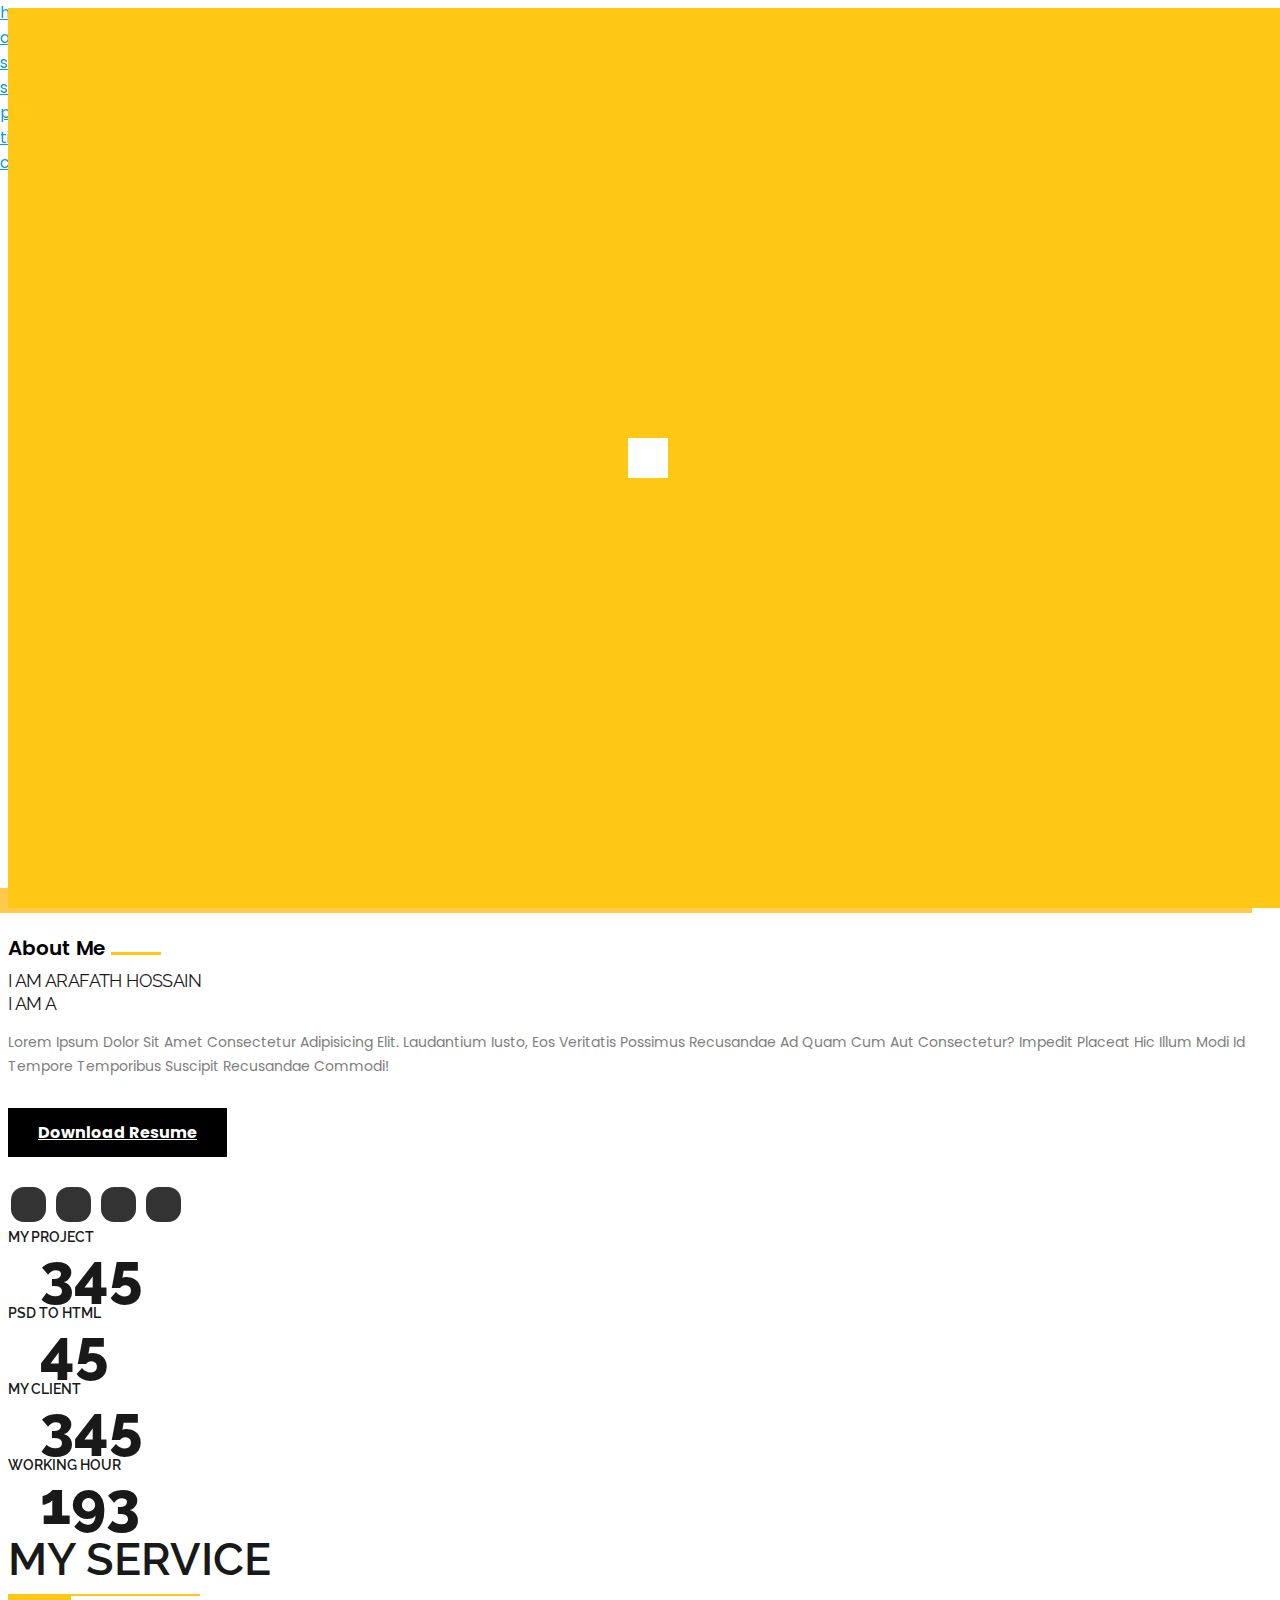
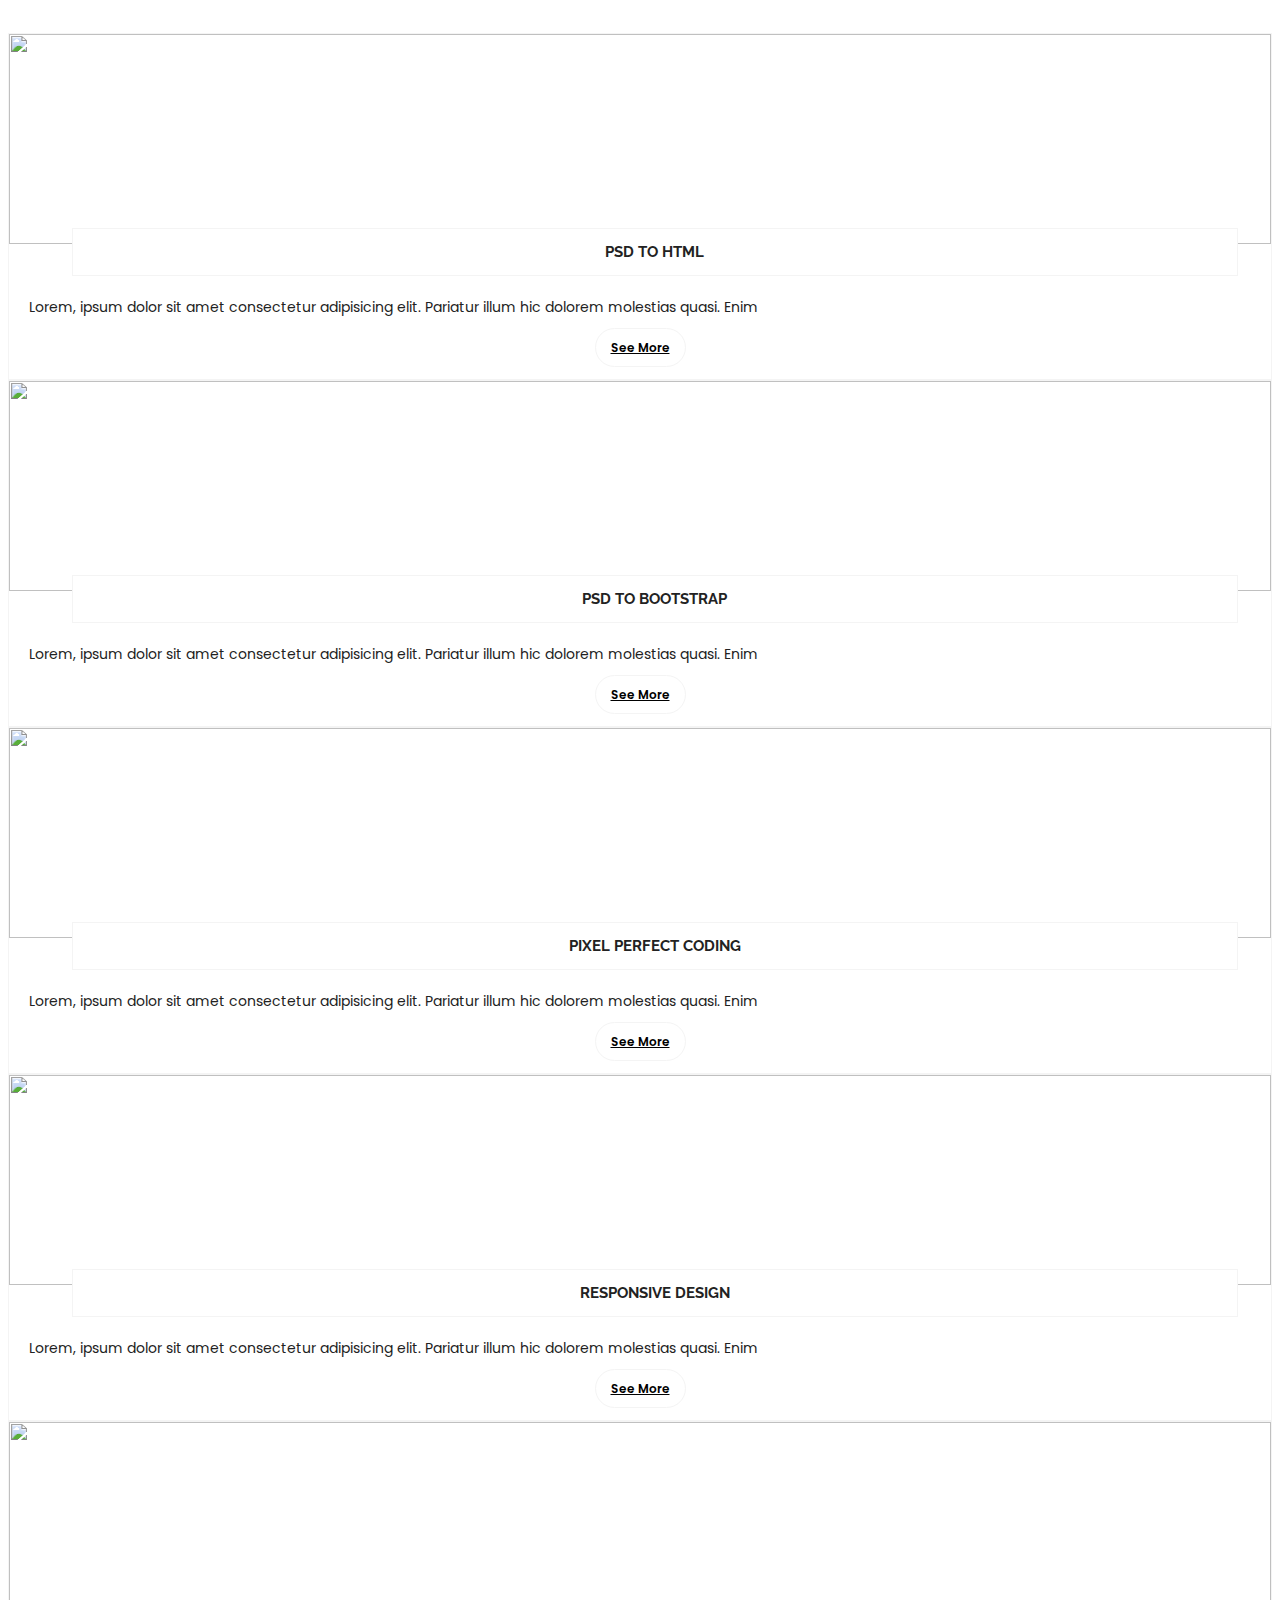
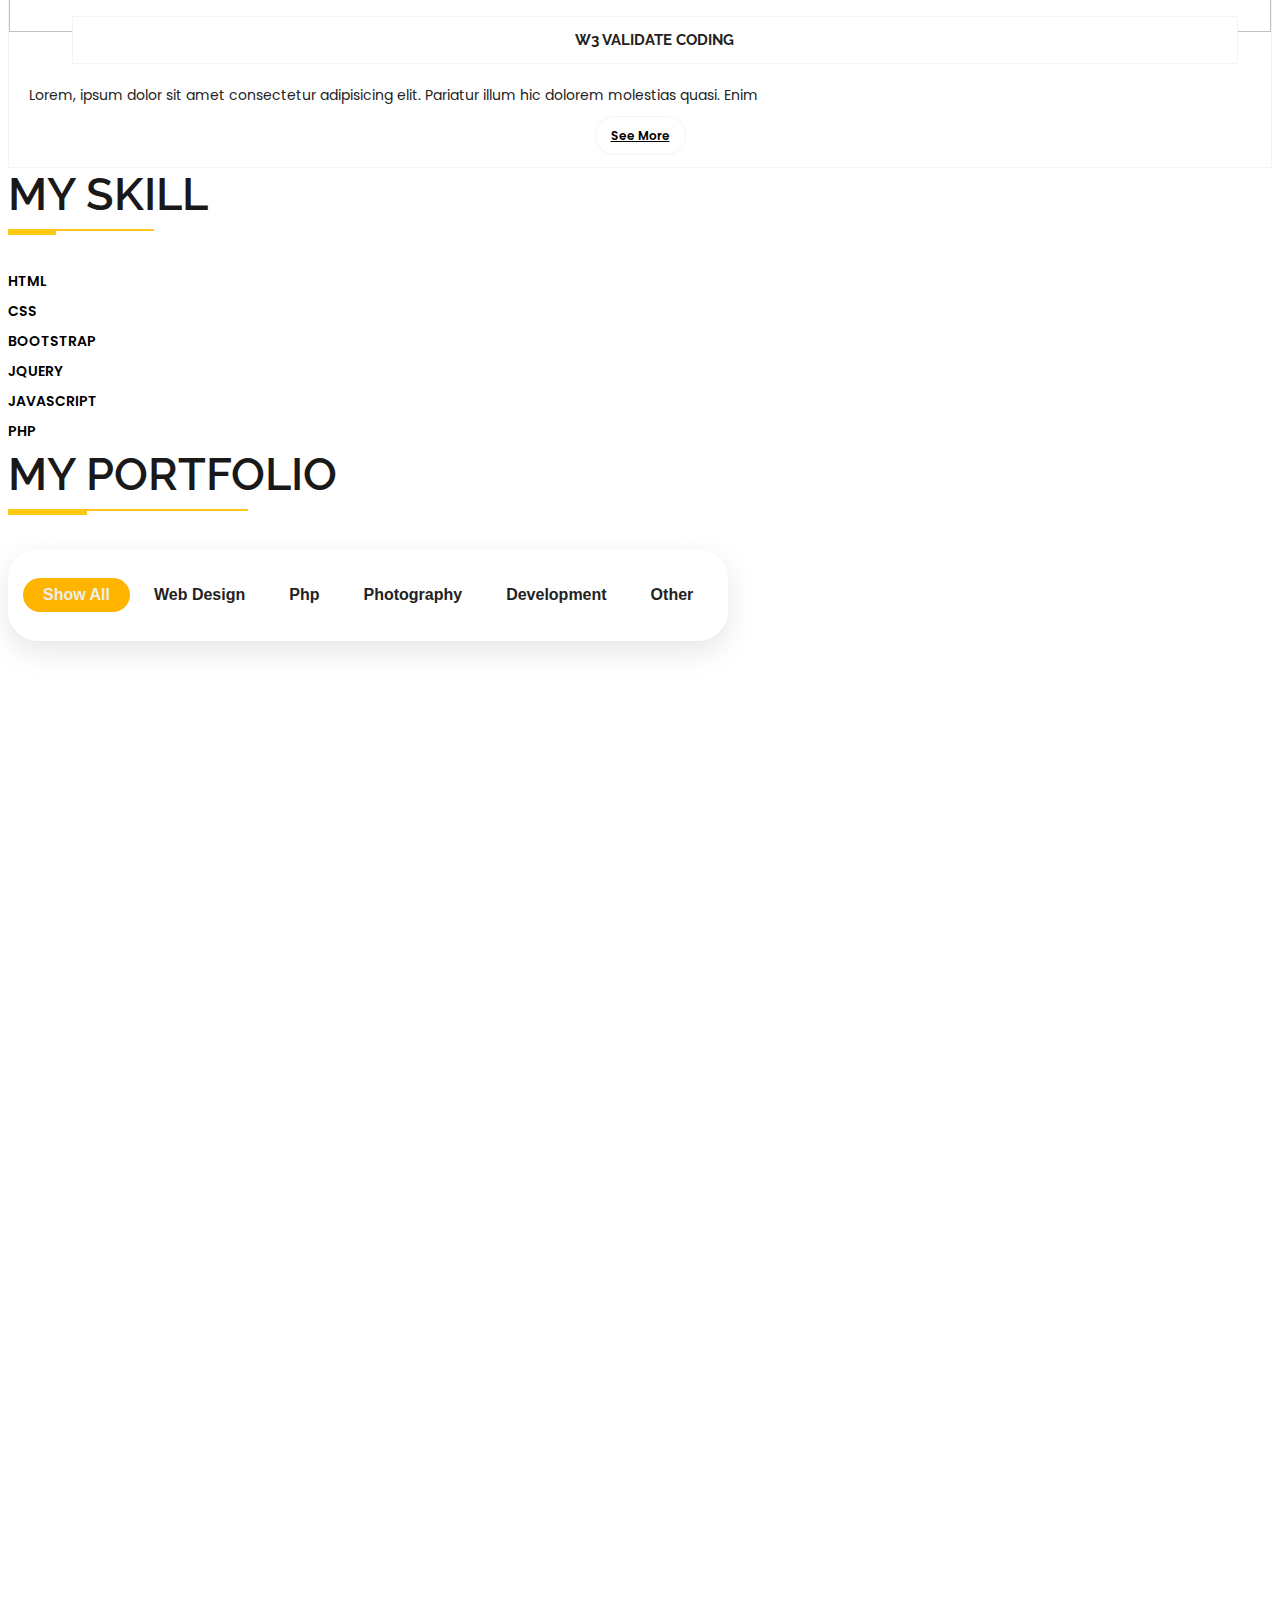
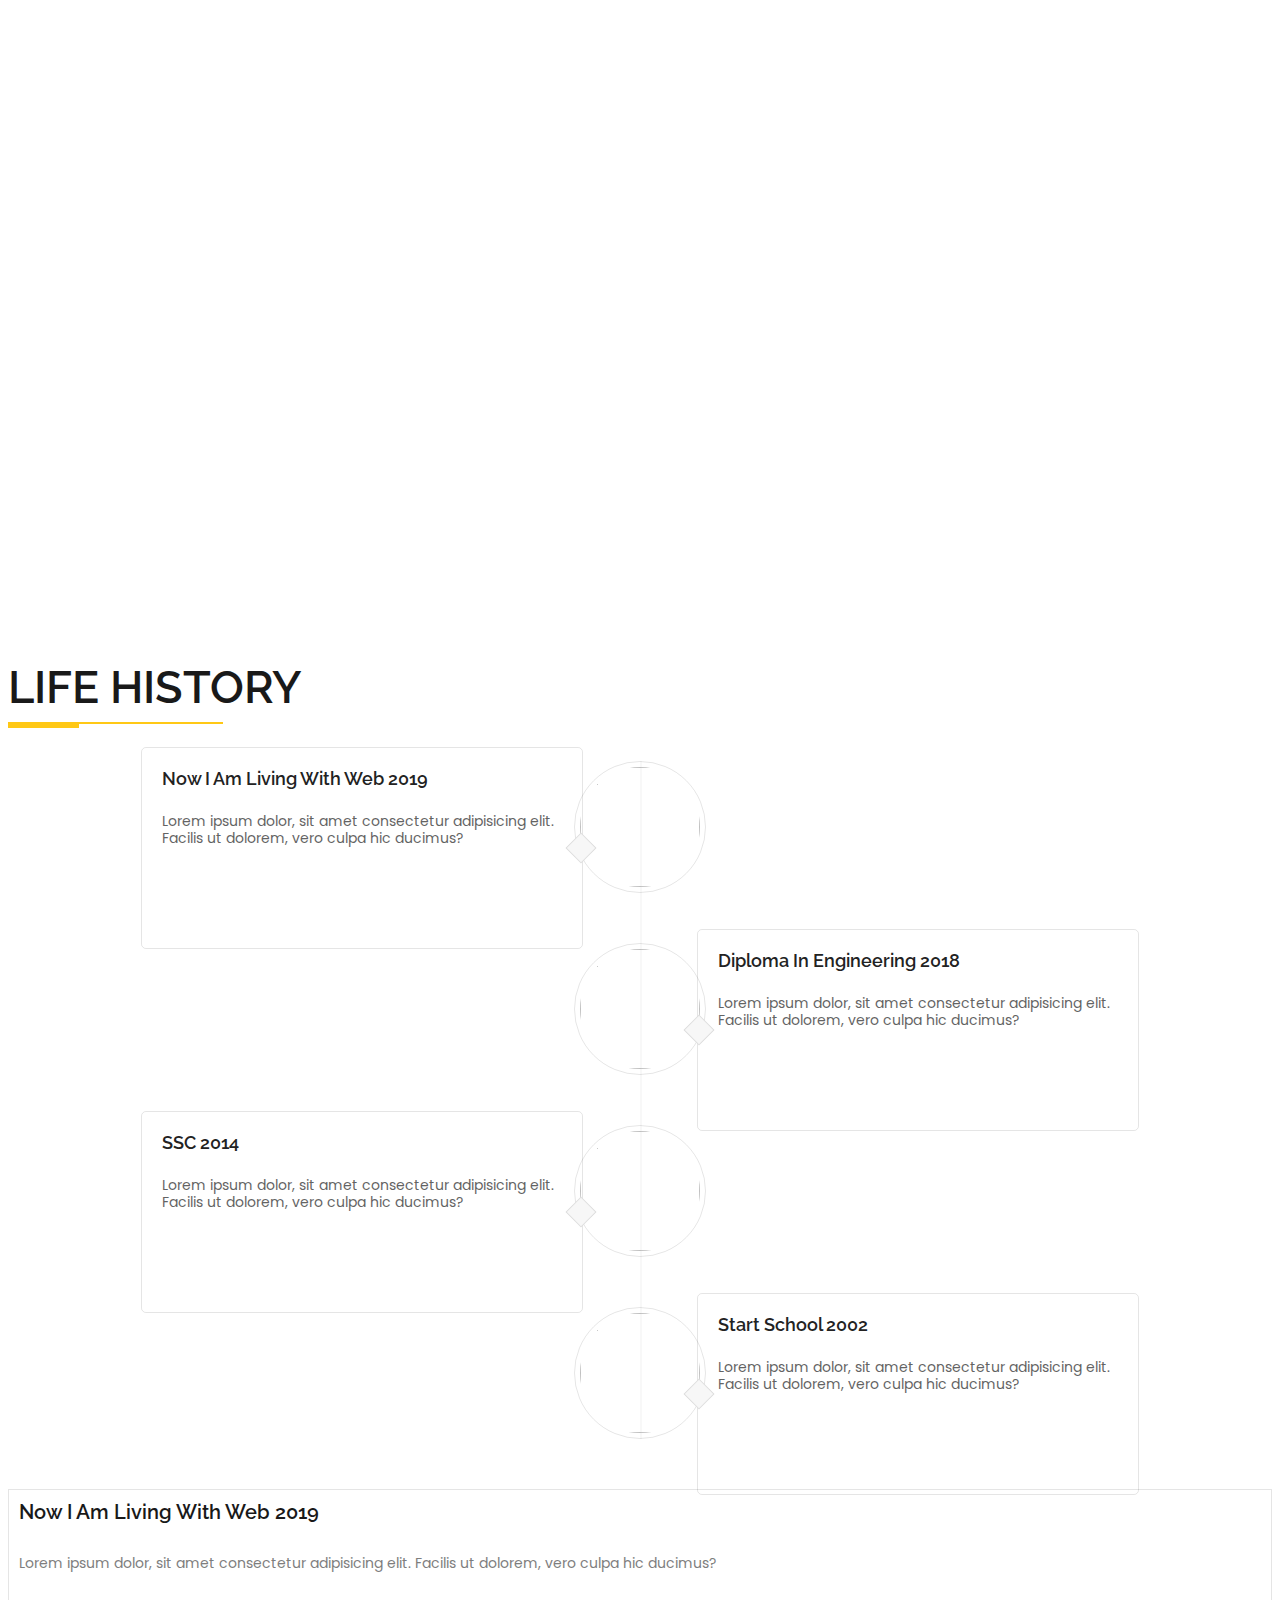
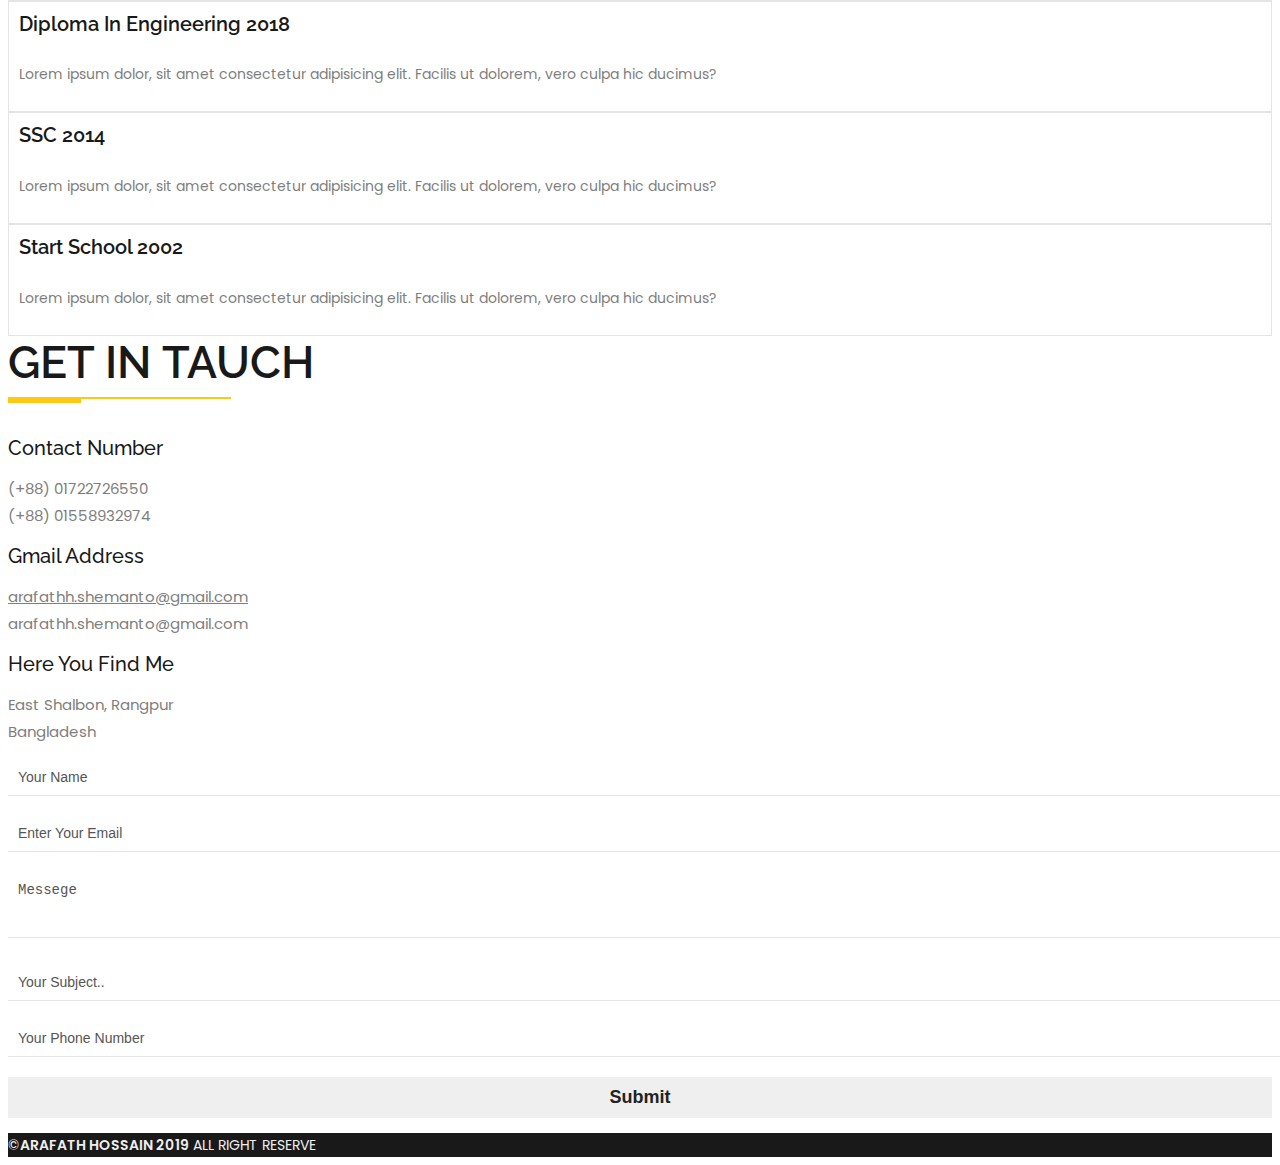
==== index.html @ 65390d3c "Update index.html" ====
<!doctype html>
<html class="no-js" lang="">

<head>
    <meta charset="utf-8">
    <meta http-equiv="x-ua-compatible" content="ie=edge">
    <title>Arafath hossain shemanto home page</title>
    <meta name="description" content="">
    <meta name="viewport" content="width=device-width, initial-scale=1">

    <link rel="manifest" href="site.webmanifest">
    <link rel="shortcut icon" type="image/x-icon" href="img/favicon.ico">
    <!-- Place favicon.ico in the root directory -->

    <!-- CSS here -->
    <link rel="stylesheet" href="css/bootstrap.min.css">
    <link rel="stylesheet" href="css/owl.carousel.min.css">
    <link rel="stylesheet" href="css/barfiller.css">
    <link rel="stylesheet" href="css/icofont.min.css">
    <link rel="stylesheet" href="css/magnific-popup.css">
    <link rel="stylesheet" href="css/font-awesome.min.css">
    <link rel="stylesheet" href="css/perfect-scrollbar.css">
    <link rel="stylesheet" href="css/meanmenu.css">
    <link rel="stylesheet" href="css/default.css">
    <link rel="stylesheet" href="css/style.css">
    <link rel="stylesheet" href="css/responsive.css">
</head>

<body oncontextmenu="return false;">
    <!--[if lte IE 9]>
            <p class="browserupgrade">You are using an <strong>outdated</strong> browser. Please <a href="https://browsehappy.com/">upgrade your browser</a> to improve your experience and security.</p>
  
            <![endif]-->

    <!-- preloader start -->
    <div class="preloader">
        <div class="preloader-inner">
            <div class="preloader-inner-cell">
                <div class="sk-cube-grid">
                    <div class="sk-cube sk-cube1"></div>
                    <div class="sk-cube sk-cube2"></div>
                    <div class="sk-cube sk-cube3"></div>
                    <div class="sk-cube sk-cube4"></div>
                    <div class="sk-cube sk-cube5"></div>
                    <div class="sk-cube sk-cube6"></div>
                    <div class="sk-cube sk-cube7"></div>
                    <div class="sk-cube sk-cube8"></div>
                    <div class="sk-cube sk-cube9"></div>
                </div>
            </div>
        </div>
    </div>
    <!-- preloader end -->

    <!-- home area start -->
    <div data-scroll-index="0" class="home-area bg-img-1">
        <div id="particles-js"></div>
        <div class="home-area-wrap">
            <div class="my-image">
                <img src="img/1.png" alt="">
            </div>
            <div class="profile-heading text-center">
                <span>hi i'm</span>
                <h2>md arafath hossain</h2>
                <h3>i am a frontend <span>web developer</span></h3>
            </div>
        </div>
        <div class="header-bottom">
            <img src="img/header.png" alt="">
        </div>
        <div class="arrow">
            <div class="arrow-icon">
                <a data-scroll-nav="1" href="#"><i class="icofont-double-left"></i></a>
            </div>
        </div>
    </div>
    <!-- side navbar -->
    <div class="side-navbar d-none d-md-block">
        <div class="main-menu">
            <div class="manu-header">
                <div class="menu-img mb-20">
                    <img src="img/1.png" alt="">
                </div>
                <div class="logo">
                    <a href="#">arafath hossain</a>
                </div>
            </div>
            <nav>
                <ul>
                    <li><a data-scroll-nav="0" href="#">home</a></li>
                    <li><a data-scroll-nav="1" href="#">about</a></li>
                    <li><a data-scroll-nav="2" href="#">service</a></li>
                    <li><a data-scroll-nav="3" href="#">skill</a></li>
                    <li><a data-scroll-nav="4" href="#">portfolio</a></li>
                    <li><a data-scroll-nav="5" href="#">timeline</a></li>
                    <li><a data-scroll-nav="6" href="#">contact</a></li>
                    <li> <a href="portfolio.html" target="_blank">PSD TO HTML</a></li>
                </ul>
            </nav>
            <div class="social-link mt-20">
                <a target="_blank" href="#"><i class="fa fa-facebook"></i></a>
                <a target="_blank" href="#"><i class="fa fa-twitter"></i></a>
                <a target="_blank" href="#"><i class="fa fa-linkedin"></i></a>
                <a target="_blank" href="#"><i class="fa fa-github"></i></a>
                <a target="_blank" href="#"><i class="fa fa-google-plus"></i></a>
            </div>

            <div class="open-menu-icon">
                <i class="icofont-plus"></i>
            </div>
        </div>
    </div>
    <!-- home area end -->

    <!-- mobile menu start -->
    <header>
        <div class="mobilemenus-area d-block d-md-none">
            <div class="container">
                <div class="row">
                    <div class="col-xl-12">
                        <div class="mobile-menu">
                            <nav id="mobile-menu">
                                <ul>
                                    <li><a data-scroll-nav="0" href="#">home</a></li>
                                    <li><a data-scroll-nav="1" href="#">about</a></li>
                                    <li><a data-scroll-nav="2" href="#">service</a></li>
                                    <li><a data-scroll-nav="3" href="#">skill</a></li>
                                    <li><a data-scroll-nav="4" href="#">portfolio</a></li>
                                    <li><a data-scroll-nav="5" href="#">timeline</a></li>
                                    <li><a data-scroll-nav="6" href="#">contact</a></li>
                                </ul>
                            </nav>
                        </div>
                    </div>
                </div>
            </div>
        </div>
    </header>
    <!-- mobile menu end -->
    
    <!-- about-area-start -->
    <div data-scroll-index="1" class=" position about-area pt-100 pb-70 gray-bg">
        <div class="container" id="container">
            <div class="row">
                <div class="col-xl-4 col-lg-4 col-md-4 col-xs-12">
                    <div class="about-img">
                        <img class="img-responsive" src="img/image/about.jpg" alt="">
                    </div>
                </div>
                <div class="col-xl-6 col-lg-6 col-md-6 col-xs-12">
                    <div class="about-wrap">
                        <div class="about-title">
                            <span class="ab-me">about me <span></span></span>
                            <h3>i am arafath hossain<br> I Am a <span class="typed"></span></h3>
                        </div>
                        <div class="about-text mt-15">
                            <p class="text-justify">
                                Lorem ipsum dolor sit amet consectetur adipisicing elit. Laudantium iusto, eos
                                veritatis
                                possimus recusandae ad quam cum aut consectetur? Impedit placeat hic illum modi id
                                tempore temporibus suscipit recusandae commodi!
                            </p>
                            <a href="https://www.dropbox.com/s/m5yylw3m7gbpafs/arafathshemanto.pdf?dl=0" target="_blank" class="theme-btn">download resume</a>
                        </div>

                        <div class="social-link">
                            <a href="#"><i class="fa fa-facebook"></i></a>
                            <a href="#"><i class="fa fa-twitter"></i></a>
                            <a href="#"><i class="fa fa-linkedin"></i></a>
                            <a href="#"><i class="fa fa-whatsapp"></i></a>
                        </div>
                    </div>
                </div>
                <div class="col-xl-2 col-lg-2 col-md-2 col-xs-12">
                    <div class="counter-area">
                        <div class="counter-wrap mb-30">
                            <h3>my project <span class="count">345</span></h3>
                        </div>
                        <div class="counter-wrap mb-30">
                            <h3>psd to html<span class="count">45</span></h3>
                        </div>
                        <div class="counter-wrap mb-30">
                            <h3>my client <span class="count">345</span></h3>
                        </div>
                        <div class="counter-wrap mb-30">
                            <h3>working hour <span class="count">193</span></h3>
                        </div>
                    </div>
                </div>
            </div>
        </div>
    </div>
    <!-- about-area-end -->

    <!-- service section start -->
    <div data-scroll-index="2" class="service-area pt-100 pb-70 white-bg-pos">
        <div class="container">
            <div class="row">
                <div class="col-xl-12">
                    <div class="section-title text-center mb-50">
                        <h2>my service</h2>
                    </div>
                </div>
            </div>
            <div class="row ">
                <div class="service-active owl-carousel pt-50">
                    <div class="col-xl-12">
                        <div class="single-service mb-30">
                            <div class="sercice-img">
                                <a class="img" href="#"><img src="img/work1/ecommerce.png" alt=""></a>
                                <h4>psd to html</h4>
                                <a href="portfolio.html" class="service-link"><i class="fa fa-expand"></i></a>
                            </div>
                            <div class="service-info">
                                <p>Lorem, ipsum dolor sit amet consectetur adipisicing elit. Pariatur illum hic
                                    dolorem
                                    molestias
                                    quasi. Enim</p>
                                <a href="portfolio.html" class="service-more">see more <i
                                        class="icofont-long-arrow-right"></i></a>
                            </div>
                        </div>
                    </div>
                    <div class="col-xl-12">
                        <div class="single-service mb-30">
                            <div class="sercice-img">
                                <a class="img" href="#"><img src="img/work1/monu.png" alt=""></a>
                                <h4>psd to bootstrap</h4>
                                <a href="portfolio.html" class="service-link"><i class="fa fa-expand"></i></a>
                            </div>
                            <div class="service-info">
                                <p>Lorem, ipsum dolor sit amet consectetur adipisicing elit. Pariatur illum hic
                                    dolorem
                                    molestias
                                    quasi. Enim</p>
                                <a target="_blank" href="portfolio.html" class="service-more">see more <i
                                        class="icofont-long-arrow-right"></i></a>
                            </div>
                        </div>
                    </div>
                    <div class="col-xl-12">
                        <div class="single-service mb-30">
                            <div class="sercice-img">
                                <a class="img" href="#"><img src="img/work1/newsletter.png" alt=""></a>
                                <h4>pixel perfect coding</h4>
                                <a target="_blank" href="portfolio.html" class="service-link"><i class="fa fa-expand"></i></a>
                            </div>
                            <div class="service-info">
                                <p>Lorem, ipsum dolor sit amet consectetur adipisicing elit. Pariatur illum hic
                                    dolorem
                                    molestias
                                    quasi. Enim</p>
                                <a target="_blank" href="portfolio.html" class="service-more">see more <i
                                        class="icofont-long-arrow-right"></i></a>
                            </div>
                        </div>
                    </div>
                    <div class="col-xl-12">
                        <div class="single-service mb-30">
                            <div class="sercice-img">
                                <a class="img" href="#"><img src="img/work1/resturant.png" alt=""></a>
                                <h4>responsive design</h4>
                                <a target="_blank" href="#" class="service-link"><i class="fa fa-expand"></i></a>
                            </div>
                            <div class="service-info">
                                <p>Lorem, ipsum dolor sit amet consectetur adipisicing elit. Pariatur illum hic
                                    dolorem
                                    molestias
                                    quasi. Enim</p>
                                <a target="_blank" href="portfolio.html" class="service-more">see more <i
                                        class="icofont-long-arrow-right"></i></a>
                            </div>
                        </div>
                    </div>
                    <div class="col-xl-12">
                        <div class="single-service mb-30">
                            <div class="sercice-img">
                                <a class="img" href="#"><img src="img/work1/newsletter.png" alt=""></a>
                                <h4>w3 validate coding</h4>
                                <a target="_blank" href="portfolio.html" class="service-link"><i class="fa fa-expand"></i></a>
                            </div>
                            <div class="service-info">
                                <p>Lorem, ipsum dolor sit amet consectetur adipisicing elit. Pariatur illum hic
                                    dolorem
                                    molestias
                                    quasi. Enim</p>
                                <a target="_blank" href="#" class="service-more">see more <i class="icofont-long-arrow-right"></i></a>
                            </div>
                        </div>
                    </div>
                </div>
            </div>
        </div>
    </div>
    <!-- service section end -->

    <!-- skill-start -->
    <div data-scroll-index="3" class="my-skill-area gray-bg pt-100 pb-100 position ">
        <div class="container">
            <div class="row">
                <div class="col-xl-12">
                    <div class="section-title text-center mb-50">
                        <h2>my skill <span></span></h2>
                    </div>
                </div>
            </div>
        </div>
        <div class="container">
            <div class="row">
                <div class="col-xl-6 col-lg-6 col-md-6 col-xs-12">
                    <div class="skill-wrap">
                        <div class="skill-title">
                            <span>html</span>
                        </div>
                        <div id="bar1" class="barfiller">
                            <span class="tip"></span>
                            <span class="fill" data-percentage="100"></span>
                        </div>
                    </div>
                    <div class="skill-wrap">
                        <div class="skill-title">
                            <span>css</span>
                        </div>
                        <div id="bar2" class="barfiller">
                            <span class="tip"></span>
                            <span class="fill" data-percentage="100"></span>
                        </div>
                    </div>
                    <div class="skill-wrap">
                        <div class="skill-title">
                            <span>bootstrap</span>
                        </div>
                        <div id="bar3" class="barfiller">
                            <span class="tip"></span>
                            <span class="fill" data-percentage="100"></span>
                        </div>
                    </div>

                </div>
                <div class="col-xl-6 col-lg-6 col-md-6 col-xs-12">
                    <div class="skill-wrap">
                        <div class="skill-title">
                            <span>jquery</span>
                        </div>
                        <div id="bar4" class="barfiller">
                            <span class="tip"></span>
                            <span class="fill" data-percentage="90"></span>
                        </div>
                    </div>
                    <div class="skill-wrap">
                        <div class="skill-title">
                            <span>javascript</span>
                        </div>
                        <div id="bar5" class="barfiller">
                            <span class="tip"></span>
                            <span class="fill" data-percentage="80"></span>
                        </div>
                    </div>
                    <div class="skill-wrap">
                        <div class="skill-title">
                            <span>php</span>
                        </div>
                        <div id="bar6" class="barfiller">
                            <span class="tip"></span>
                            <span class="fill" data-percentage="60"></span>
                        </div>
                    </div>
                </div>
            </div>
        </div>
    </div>
    <!-- skill-area-end -->

    <!-- portfolio-area start -->
    <div data-scroll-index="4" class="portfolio-area pt-100 pb-100">
        <div class="container">
            <div class="row">
                <div class="col-xl-12">
                    <div class="section-title text-center mb-50">
                        <h2>my portfolio <span></span></h2>
                    </div>
                </div>
            </div>
        </div>
        <div class="container">
            <div class="row mb-50">
                <div class="col-xl-12 text-center">
                    <div class="portfolio-menu text-center">
                        <button class="active" data-filter="*">show all</button>
                        <button data-filter=".cat1">web design</button>
                        <button data-filter=".cat2">php</button>
                        <button data-filter=".cat3">photography</button>
                        <button data-filter=".cat4">development</button>
                        <button data-filter=".cat5">Other</button>
                    </div>
                </div>
            </div>

            <div class="row grid">
                <div class="col-xl-4 col-lg-4 col-md-6 col-xs-12 grid-item cat1 cat5 mb-15">
                    <div class="single-portfolio portfolio-bg-1">
                        <div class="portfolio-hover ">
                            <h4><span>resposive</span>
                                creative web design
                            </h4>
                            <a class="popup-image" href="img/portfolio/1.jpg"><i
                                    class="icofont-long-arrow-right"></i></a>
                        </div>
                    </div>
                </div>
                <div class="col-xl-4 col-lg-4 col-md-6 col-xs-12 grid-item cat1 cat2 cat5 mb-15">
                    <div class="single-portfolio portfolio-bg-2">
                        <div class="portfolio-hover ">
                            <h4><span>resposive</span>
                                creative web design
                            </h4>
                            <a class="popup-image" href="img/portfolio/2.jpg"><i
                                    class="icofont-long-arrow-right"></i></a>
                        </div>
                    </div>
                </div>
                <div class="col-xl-4 col-lg-4 col-md-6 col-xs-12 grid-item cat1 cat3 mb-15">
                    <div class="single-portfolio portfolio-bg-3">
                        <div class="portfolio-hover ">
                            <h4><span>resposive</span>
                                creative web design
                            </h4>
                            <a class="popup-image" href="img/portfolio/3.jpg"><i
                                    class="icofont-long-arrow-right"></i></a>
                        </div>
                    </div>
                </div>
                <div class="col-xl-4 col-lg-4 col-md-6 col-xs-12 grid-item cat3 cat4 mb-15">
                    <div class="single-portfolio portfolio-bg-4">
                        <div class="portfolio-hover ">
                            <h4><span>resposive</span>
                                creative web design
                            </h4>
                            <a class="popup-image" href="img/portfolio/4.jpg"><i
                                    class="icofont-long-arrow-right"></i></a>
                        </div>
                    </div>
                </div>
                <div class="col-xl-4 col-lg-4 col-md-6 col-xs-12 grid-item cat4 cat5 cat1 mb-15">
                    <div class="single-portfolio portfolio-bg-5">
                        <div class="portfolio-hover ">
                            <h4><span>resposive</span>
                                creative web design
                            </h4>
                            <a class="popup-image" href="img/portfolio/5.jpg"><i
                                    class="icofont-long-arrow-right"></i></a>
                        </div>
                    </div>
                </div>
                <div class="col-xl-4 col-lg-4 col-md-6 col-xs-12 grid-item cat2 cat3 cat5 mb-15">
                    <div class="single-portfolio portfolio-bg-6">
                        <div class="portfolio-hover ">
                            <h4><span>resposive</span>
                                creative web design
                            </h4>
                            <a class="popup-image" href="img/portfolio/7.jpg"><i
                                    class="icofont-long-arrow-right"></i></a>
                        </div>
                    </div>
                </div>

            </div>
        </div>
    </div>
    <!-- portfolio-area end -->

    <!-- titme line area start -->
    <div data-scroll-index="5" class="timeline-area gray-bg pt-100 pb-100 position">
        <div class="container">
            <div class="row mb-40">
                <div class="col-xl-12">
                    <div class="section-title text-center mb-50">
                        <h2>life history <span></span></h2>
                    </div>
                </div>
            </div>
        </div>
        <div class="container">
            <div class="row">
                <div class="col-xl-12 col-lg-12 col-md-12">
                    <div class="timeline d-none d-md-block">
                        <div class="timeline-wrap">
                            <img src="img/about2.jpg" alt="" class="timeline-img">
                            <div class="timeline-text">
                                <h4>Now i am living with web 2019</h4>
                                <p>Lorem ipsum dolor, sit amet consectetur adipisicing elit. Facilis ut dolorem,
                                    vero
                                    culpa hic ducimus?</p>
                            </div>
                        </div>
                        <div class="timeline-wrap">
                            <img src="img/about2.jpg" alt="" class="timeline-img">
                            <div class="timeline-text">
                                <h4>diploma in engineering 2018</h4>
                                <p>Lorem ipsum dolor, sit amet consectetur adipisicing elit. Facilis ut dolorem,
                                    vero
                                    culpa hic ducimus?</p>
                            </div>
                        </div>
                        <div class="timeline-wrap">
                            <img src="img/about2.jpg" alt="" class="timeline-img">
                            <div class="timeline-text">
                                <h4>SSC 2014</h4>
                                <p>Lorem ipsum dolor, sit amet consectetur adipisicing elit. Facilis ut dolorem,
                                    vero
                                    culpa hic ducimus?</p>
                            </div>
                        </div>
                        <div class="timeline-wrap">
                            <img src="img/about2.jpg" alt="" class="timeline-img">
                            <div class="timeline-text">
                                <h4>start school 2002</h4>
                                <p>Lorem ipsum dolor, sit amet consectetur adipisicing elit. Facilis ut dolorem,
                                    vero
                                    culpa hic ducimus?</p>
                            </div>
                        </div>
                    </div>
                    <div class="mobile-timeline d-xs-block d-md-none">
                        <div class="mobile timeline-textt mb-30">
                            <h4>now i am living with web 2019</h4>
                            <p>Lorem ipsum dolor, sit amet consectetur adipisicing elit. Facilis ut dolorem, vero
                                culpa
                                hic ducimus?</p>
                        </div>
                        <div class="mobile timeline-textt mb-30">
                            <h4>diploma in engineering 2018</h4>
                            <p>Lorem ipsum dolor, sit amet consectetur adipisicing elit. Facilis ut dolorem, vero
                                culpa
                                hic ducimus?</p>
                        </div>
                        <div class="mobile timeline-textt mb-30">
                            <h4>SSC 2014</h4>
                            <p>Lorem ipsum dolor, sit amet consectetur adipisicing elit. Facilis ut dolorem, vero
                                culpa
                                hic ducimus?</p>
                        </div>
                        <div class="mobile timeline-textt mb-30">
                            <h4>start school 2002</h4>
                            <p>Lorem ipsum dolor, sit amet consectetur adipisicing elit. Facilis ut dolorem, vero
                                culpa
                                hic ducimus?</p>
                        </div>
                    </div>
                </div>
            </div>
        </div>
    </div>
    <!-- titme line area end -->

    <!-- contact-area start -->
    <div data-scroll-index="6" class="contact-area  pt-100 pb-100">
        <div class="container">
            <div class="row">
                <div class="col-xl-12">
                    <div class="section-title text-center mb-50">
                        <h2>get in tauch <span></span></h2>
                    </div>
                </div>
            </div>
        </div>
        <div class="container">
            <div class="row">
                <div class="col-xl-4 col-lg-4 col-md-4 col-xs-12 mb-30">
                    <div class="single-contact text-center">
                        <h3>contact number</h3>
                        <p>(+88) 01722726550 <br>
                            (+88) 01558932974</p>
                    </div>
                </div>
                <div class="col-xl-4 col-lg-4 col-md-4 col-xs-12 mb-30">
                    <div class="single-contact text-center">
                        <h3>gmail address</h3>
                        <p><a href="">arafathh.shemanto@gmail.com</a> <br>
                            <a href=""></a>arafathh.shemanto@gmail.com</a>
                        </p>

                    </div>
                </div>
                <div class="col-xl-4 col-lg-4 col-md-4 col-xs-12 mb-30">
                    <div class="single-contact text-center">
                        <h3>Here you find me</h3>
                        <p>East Shalbon, Rangpur <br>Bangladesh</p>
                    </div>
                </div>
            </div>
            <div class="row">
                <div class="col-xl-8 offset-xl-2 col-lg-8 col-md-10 col-xs-12 offset-lg-2 offset-md-1">
                    <div class="form-wrap">
                        <form id="contact-form" action="mail.php" method="POST">
                            <div class="row">
                                <div class="col-xl-6 col-lg-6 col-md-6 col-xs-12">
                                    <input type="text" name="name" placeholder="your name" required="required">
                                </div>
                                <div class="col-xl-6 col-lg-6 col-md-6 col-xs-12">
                                    <input type="email" name="email" placeholder="enter your email" required="required">
                                </div>
                                <div class="col-xl-12 col-lg-12 col-md-12 col-xs-12">
                                    <textarea name="message" id="" cols="30" rows="3" placeholder="messege"
                                        required="required"></textarea>
                                </div>
                                <div class="col-xl-6 col-lg-6 col-md-6 col-xs-12">
                                    <input type="text" name="subject" placeholder="your subject.." required="required">
                                </div>
                                <div class="col-xl-6 col-lg-6 col-md-6 col-xs-12">
                                    <input type="text" name="phone" placeholder="your phone number" required="required">
                                </div>
                                <div class="col-xl-6 mt-10 offset-xl-3 col-lg-6 offset-lg-3 col-md-6 offset-md-3 col-xs-12">
                                    <button class="theme-btn" type="submit">submit</button>
                                </div>
                            </div>
                        </form>
                        <p class="ajax-response"></p>
                    </div>
                </div>
            </div>
        </div>
    </div>
    <!-- contact-area end -->

    <!-- footer start -->
    <footer>
        <div class="footer-area pt-100 pb-100 footer-bg-1">
            <div class="container">
                <div class="row">
                    <div class="col-xl-12 col-lg-12 col-xs-12 text-center">
                        <div class="footer-content">
                            <p>&copy;<span>arafath hossain 2019</span> all right reserve</p>
                        </div>
                    </div>
                </div>
            </div>
        </div>
    </footer>
    <!-- footer end -->

    <!-- JS here -->
    <script src="js/vendor/modernizr-3.5.0.min.js"></script>
    <script src="js/vendor/jquery-1.12.4.min.js"></script>
    <script src="js/popper.min.js"></script>
    <script src="js/bootstrap.min.js"></script>
    <script src="js/waypoints.min.js"></script>
    <script src="js/jquery.counterup.min.js"></script>
    <script src="js/jquery.barfiller.js"></script>
    <script src="js/jquery.ripples-min.js"></script>
    <script src="js/owl.carousel.min.js"></script>
    <script src="js/typed.js"></script>
    <script src="js/scrollIt.js"></script>
    <script src="js/isotope.pkgd.min.js"></script>
    <script src="js/jquery.scrollUp.min.js"></script>
    <script src="js/particles.js"></script>
    <script src="js/app.js"></script>
    <script src="js/skrollr.min.js"></script>
    <script src="js/ajax-form.js"></script>
    <script src="js/imagesloaded.pkgd.min.js"></script>
    <script src="js/jquery.magnific-popup.min.js"></script>
    <script src="js/jquery.meanmenu.js"></script>
    <script src="js/perfect-scrollbar.js"></script>
    <script src="js/plugins.js"></script>
    <script src="js/main.js"></script>
</body>

</html>
---- css/style.css ----
/*
  Theme Name: Name - Multipurpose HTML Template
  Author: 
  Support: admin@gmail.com
  Description: Creative  HTML5 template.
  Version: 1.0
*/

/* CSS Index 
-----------------------------------
1. Theme default css
2. header
3. slider
4. about-area
5. features-box
6. department
7. team
8. video-area
9. counter
10. footer 
*/



/* 1. Theme default css */
@import url('https://fonts.googleapis.com/css?family=Poppins:300,400,500,600,700,800|Raleway:300,400,500,600,700,800');
 body {
	font-family: 'Poppins', sans-serif;
	font-weight: normal;
	font-style: normal;
	 overflow-x: hidden;
}
body{
	position: relative;
	z-index: 9999;
	height: 100%;
}
.img {
	max-width: 100%;
	-webkit-transition: all 0.3s ease-out 0s;
	transition: all 0.3s ease-out 0s;
}
.fix {
	overflow: hidden
}
a,
.button {
	-webkit-transition: all 0.3s ease-out 0s;
	transition: all 0.3s ease-out 0s;
	font-family: 'Poppins', sans-serif;
}
a:focus,
.button:focus,button:focus {
	text-decoration: none;
	outline: none;
	outline: 0;
	font-family: 'Poppins', sans-serif;
}
a:focus,
a:hover,
.portfolio-cat a:hover,
.footer -menu li a:hover {
 	color: #FFC815;
	text-decoration: none;
}
a,
button {
	color: #1696e7;
	outline: medium none;
	outline: 0;
}
.uppercase {
	text-transform: uppercase;
}
.capitalize {
	text-transform: capitalize;
}
h1,
h2,
h3,
h4,
h5,
h6 {
	font-family: 'Raleway', sans-serif;
	font-weight: normal;
	color: #191919;
	margin-top: 0px;
	font-style: normal;
	font-weight: 400;
	text-transform: normal;
}
h1 a,
h2 a,
h3 a,
h4 a,
h5 a,
h6 a {
	color: inherit;
}
h1 {
	font-size: 40px;
	font-weight: 500;
}
h2 {
	font-size: 45px;
}
h3 {
	font-size: 28px;
}
h4 {
	font-size: 22px;
}
h5 {
	font-size: 18px;
}
h6 {
	font-size: 16px;
}
ul {
	margin: 0px;
	padding: 0px;
}
li {
	list-style: none
}
p {
	font-size: 14px;
	font-weight: normal;
	line-height: 24px;
	color: #7e7e7e;
	margin-bottom: 15px;
	font-family: 'Poppins', sans-serif;
}

*::-moz-selection {
	background: #d6b161;
	color: #fff;
	text-shadow: none;
}
::-moz-selection {
	background: #444;
	color: #fff;
	text-shadow: none;
}
::selection {
	background: #444;
	color: #fff;
	text-shadow: none;
}
*::-moz-placeholder {
	color: #555555;
	font-size: 14px;
	opacity: 1;
	-ms-filter: "progid:DXImageTransform.Microsoft.Alpha(Opacity=100)";
}
*::-webkit-input-placeholder {
	color: #555555;
	font-size: 14px;
	opacity: 1;
	-ms-filter: "progid:DXImageTransform.Microsoft.Alpha(Opacity=100)";
}
*:-ms-input-placeholder {
	color: #555555;
	font-size: 14px;
	opacity: 1;
	-ms-filter: "progid:DXImageTransform.Microsoft.Alpha(Opacity=100)";
}
*::placeholder {
	color: #555555;
	font-size: 14px;
	opacity: 1;
	-ms-filter: "progid:DXImageTransform.Microsoft.Alpha(Opacity=100)";
}

/* .mmmmm{
	 color:#FFB400;5px solid #ffb400  #D21E2B
} */
/* button style */


/* width */
::-webkit-scrollbar {
  width: 10px;
}

/* Track */
::-webkit-scrollbar-track {
  box-shadow: inset 0 0 5px grey; 
  border-radius: 10px;
}

/* Handle */
::-webkit-scrollbar-thumb {
  background:  #FFC815;; 
  border-radius:0px;
}

/* themebtn */
a.theme-btn:hover{
	color: #000;
	z-index: 99;
}
a.theme-btn:before,button.theme-btn:before{
	position: absolute;
	width: 100%;
	height: 100%;
	left: 0;
	top: 0;
	z-index: -2;
	background:#ffb400;
	content: "";
	-webkit-transform: scaleX(0);
	        transform: scaleX(0);
	-webkit-transform-origin: right;
	        transform-origin: right;
	-webkit-transition: -webkit-transform .3s;
	transition: -webkit-transform .3s;
	transition: transform .3s	;
	transition: transform .3s, -webkit-transform .3s;
	-webkit-transition: transform .3s	;
	-moz-transition: transform .3s	;
	-ms-transition: transform .3s	;
	-o-transition: transform .3s	;
	
}
a.theme-btn:hover:before,button.theme-btn:hover:before{
	transform: scaleX(1);
	-webkit-transform: scaleX(1);
	-moz-transform: scaleX(1);
	-ms-transform: scaleX(1);
	-o-transform: scaleX(1);
	-webkit-transform-origin: left;
	        transform-origin: left;
	
}
.breadcrumb > .active {
	color: #888;
}
/* owl-carosel */

.owl-carousel .owl-nav div {
	background: #FFC815;
	height: 40px;
	right: 57px;
	line-height: 40px;
	opacity: 1;
	-ms-filter: "progid:DXImageTransform.Microsoft.Alpha(Opacity=100)";
	position: absolute;
	text-align: center;
	top: 0;
	-webkit-transform: translateY(-50%);
	        transform: translateY(-50%);
	-webkit-transition: all 0.3s ease 0s;
	transition: all 0.3s ease 0s;
	width: 40px;
	color: #fff;
}
.owl-carousel .owl-nav div.owl-next {
	left: auto;
	right: 17px;
}
.owl-carousel .owl-nav div:hover {
	background: #fff;
	color: #222;
}

/* ------------------------------------------- */
/* preloader css */
.sk-cube-grid {
  width: 40px;
  height: 40px;
}

.sk-cube-grid .sk-cube {
  width: 33%;
  height: 33%;
  background-color:#fff;
  float: left;
  -webkit-animation: sk-cubeGridScaleDelay 1.3s infinite ease-in-out;
          animation: sk-cubeGridScaleDelay 1.3s infinite ease-in-out; 
}
.sk-cube-grid .sk-cube1 {
  -webkit-animation-delay: 0.2s;
          animation-delay: 0.2s; }
.sk-cube-grid .sk-cube2 {
  -webkit-animation-delay: 0.3s;
          animation-delay: 0.3s; }
.sk-cube-grid .sk-cube3 {
  -webkit-animation-delay: 0.4s;
          animation-delay: 0.4s; }
.sk-cube-grid .sk-cube4 {
  -webkit-animation-delay: 0.1s;
          animation-delay: 0.1s; }
.sk-cube-grid .sk-cube5 {
  -webkit-animation-delay: 0.2s;
          animation-delay: 0.2s; }
.sk-cube-grid .sk-cube6 {
  -webkit-animation-delay: 0.3s;
          animation-delay: 0.3s; }
.sk-cube-grid .sk-cube7 {
  -webkit-animation-delay: 0s;
          animation-delay: 0s; }
.sk-cube-grid .sk-cube8 {
  -webkit-animation-delay: 0.1s;
          animation-delay: 0.1s; }
.sk-cube-grid .sk-cube9 {
  -webkit-animation-delay: 0.2s;
          animation-delay: 0.2s; }

@-webkit-keyframes sk-cubeGridScaleDelay {
  0%, 70%, 100% {
    -webkit-transform: scale3D(1, 1, 1);
            transform: scale3D(1, 1, 1);
  } 35% {
    -webkit-transform: scale3D(0, 0, 1);
            transform: scale3D(0, 0, 1); 
  }
}

@keyframes sk-cubeGridScaleDelay {
  0%, 70%, 100% {
    -webkit-transform: scale3D(1, 1, 1);
            transform: scale3D(1, 1, 1);
  } 35% {
    -webkit-transform: scale3D(0, 0, 1);
            transform: scale3D(0, 0, 1);
  } 
}

.preloader {
	position: fixed;
	z-index: 99999999999999999;
	height: 100%;
	width: 100%;
	background:#FFC815;
}
.preloader-inner{
	display: table;
	width: 100%;
	height: 100%;
	text-align: center;
}

.preloader-inner-cell {
  text-align: center;
  width: 100%;
  height: 100%;
  vertical-align: middle;
  display: table-cell;
}
.sk-cube-grid {
  margin: auto;
}

/* preloader css end */



/* custom css here */
.bg-img-1{
	background-image: url(../img/image/1.jpg);
	background-size:cover;
	background-position: center center;
	background-attachment: fixed;
}
.service-bg-1{
	background-image: url(../img/service/1.jpg);
}
.service-bg-2{
	background-image: url(../img/service/2.jpg);
}
.service-bg-3{
	background-image: url(../img/service/3.jpg);
}
.service-bg-4{
	background-image: url(../img/service/4.jpg);
}


/* mobile-menu */
header {
	position: fixed;
	top: 0;
	left: 0;
	width: 100%;
	z-index: 9990;
}


/* header css */
.home-area{
	height: 100vh;
	display: -webkit-box;
	display: -ms-flexbox;
	display: flex;
	-webkit-box-align: center;
	    -ms-flex-align: center;
	        align-items: center;
	-webkit-box-pack: center;
	    -ms-flex-pack: center;
	        justify-content: center;
	position: relative;
	z-index: 1;
}
.home-area:before {
	position: absolute;
	width: 100%;
	height: 100%;
	background: #000;
	content: "";
	z-index: 11;
	opacity: .8;
	-ms-filter: "progid:DXImageTransform.Microsoft.Alpha(Opacity=80)";
	top: 0;
	left: 0;
}
.home-area-wrap{
	position: absolute;
	z-index: 999;
}
.my-image img {
	width: 170px;
	height: 170px;
	border-radius: 50%;
	border: 10px solid #fff;
	margin: 20px auto;
  }
  .my-image {
	text-align: center;
  }
  .profile-heading h2 {
	font-size: 45px;
	text-transform: uppercase;
	font-weight: 600;
	line-height: 1;
	color: #fff;
	font-weight: 700;
	margin: 3px 0;
}
  
  .profile-heading h3 {
	font-size: 22px;
	font-weight: 500;
	text-transform: capitalize;
	color: #fff;
  }
  .profile-heading span{
	  font-size: 22px;
	  font-weight: 600;
	  text-transform: capitalize;
	  color: #eee;
  }
  .header-bottom {
	position: absolute;
	bottom: 0;
	left: 50%;
	-webkit-transform: translateX(-50%);
	        transform: translateX(-50%);
	z-index: 11;
}



.arrow {
	position: absolute;
	bottom: -10px;
	height: 43px;
	width: 60px;
	left: 50%;
	-webkit-transform: translateX(-50%);
	        transform: translateX(-50%);
	z-index: 999;
	text-align: center;
	line-height: 40px;
	cursor: pointer;
  }
  .arrow-icon {
	font-size: 30px;
	color: #000;
	animation: down 2s linear infinite;
	-webkit-animation: down 2s linear infinite;
	transform: rotate(-90deg);
	-webkit-transform: rotate(-90deg);
	-moz-transform: rotate(-90deg);
	-ms-transform: rotate(-90deg);
	-o-transform: rotate(-90deg);
}
.arrow-icon a i{
	color: #000;
}


@-webkit-keyframes down{
	0%{
		transform: translateY(0)	rotate(-90deg);
		-webkit-transform: translateY(0)	rotate(-90deg);
		-moz-transform: translateY(0)	rotate(-90deg);
		-ms-transform: translateY(0)	rotate(-90deg);
		-o-transform: translateY(0)	rotate(-90deg);
		opacity: 0;
		-ms-filter: "progid:DXImageTransform.Microsoft.Alpha(Opacity=0)";
}
	40%{
		transform: translateY(-30px) rotate(-90deg)	;
		-webkit-transform: translateY(-30px) rotate(-90deg)	;
		-moz-transform: translateY(-30px) rotate(-90deg)	;
		-ms-transform: translateY(-30px) rotate(-90deg)	;
		-o-transform: translateY(-30px) rotate(-90deg)	;
}
	60%{
		transform: translateY(-15px) rotate(-90deg)	;
		-webkit-transform: translateY(-15px) rotate(-90deg)	;
		-moz-transform: translateY(-15px) rotate(-90deg)	;
		-ms-transform: translateY(-15px) rotate(-90deg)	;
		-o-transform: translateY(-15px) rotate(-90deg)	;
}
}


@keyframes down{
	0%{
		transform: translateY(0)	rotate(-90deg);
		-webkit-transform: translateY(0)	rotate(-90deg);
		-moz-transform: translateY(0)	rotate(-90deg);
		-ms-transform: translateY(0)	rotate(-90deg);
		-o-transform: translateY(0)	rotate(-90deg);
		opacity: 0;
		-ms-filter: "progid:DXImageTransform.Microsoft.Alpha(Opacity=0)";
}
	40%{
		transform: translateY(-30px) rotate(-90deg)	;
		-webkit-transform: translateY(-30px) rotate(-90deg)	;
		-moz-transform: translateY(-30px) rotate(-90deg)	;
		-ms-transform: translateY(-30px) rotate(-90deg)	;
		-o-transform: translateY(-30px) rotate(-90deg)	;
}
	60%{
		transform: translateY(-15px) rotate(-90deg)	;
		-webkit-transform: translateY(-15px) rotate(-90deg)	;
		-moz-transform: translateY(-15px) rotate(-90deg)	;
		-ms-transform: translateY(-15px) rotate(-90deg)	;
		-o-transform: translateY(-15px) rotate(-90deg)	;
}
}

/* particles */
#particles-js {
	position: absolute;
	left: 0;
	right: 0;
	background-size: cover;
	z-index: 99;
}







  /* navbar */
.menu-img img {
	height: 120px;
	width: 120px;
	border-radius: 50%;
	border: 10px solid #333;
}
.side-navbar {
	position: fixed;
	top: 0;
	right: -280px;
	width: 280px;
	height: 100vh;
	background: rgba(0, 0, 0, 0.94);
	z-index: 11;
	text-align: center;
	transition: .4s;
	-webkit-transition: .4s;
	-moz-transition: .4s;
	-ms-transition: .4s;
	-o-transition: .4s;
	z-index: 99909;
}
.side-navbar.nav-open{
	right: 0;
}
.main-menu {
	padding: 25px 0;
}
.manu-header {
	border-bottom: 1px solid rgba(48, 48, 48, 1);
	padding-bottom: 20px;
}
.logo a {
	color: #fff5f5;
	text-transform: uppercase;
	font-weight: 600;
	font-size: 20px;
}

.main-menu li {
	display: block;
	font-weight: 600;
  }
  .main-menu li a {
	padding: 10px;
	display: block;
	letter-spacing: 1px;
	font-size: 16px;
	color: #fff5f5;
	text-transform: uppercase;
}
  .main-menu li a.active {
	color: #FFC815;
	text-decoration: line-through;
}
  .main-menu li a:hover{
	 color: #ffb400;
  }
  .social-link a {
	font-size: 16px;
	color: #fff;
	background: #333;
	display: inline-block;
	height: 35px;
	width: 35px;
	display: inline-block;
	text-align: center;
	line-height: 34px;
	border-radius: 13px;
	box-shadow: 0 0 5px rbga(0,0,0,.5);
	margin: 0 3px;
	-webkit-border-radius: 13px;
	-moz-border-radius: 13px;
	-ms-border-radius: 13px;
	-o-border-radius: 13px;
}
.social-link a:hover{
	border-radius: 50%;
	-webkit-border-radius: 50%;
	-moz-border-radius: 50%;
	-ms-border-radius: 50%;
	-o-border-radius: 50%;
	background: #ffb400;
	color: #000;
}
.open-menu-icon {
	position: absolute;
	left: -48px;
	top: 20%;
	width: 50px;
	height: 40px;
	background: #010101;
	color: #fff;
	display: inline-block;
	line-height: 39px;
	text-align: center;
	border-top-left-radius: 30px;
	border-bottom-left-radius: 30px;
	z-index: 99;
	-webkit-transition: .3s;
	transition: .3s;
	cursor: pointer;
}
.side-navbar.nav-open .open-menu-icon i{
	transform: rotate(45deg);
	-webkit-transform: rotate(45deg);
	-moz-transform: rotate(45deg);
	-ms-transform: rotate(45deg);
	-o-transform: rotate(45deg);
	display: inline-block;
}
.side-navbar.nav-open .open-menu-icon:hover ,.open-menu-icon:hover{
	color: #FFC815;
}
.side-navbar.nav-open .open-menu-icon{
	left: 0;
	-webkit-transform: rotate(180deg);
	        transform: rotate(180deg);
}



/* skill-bar */

.skill-title {
	display: block;
	margin-bottom: 5px;
  }
  .skill-title span.right {
	text-align: right;
	float: right;
  }


  .skill-title span {
	text-transform: uppercase;
	font-size: 14px;
	font-weight: 600;
}


/* section title */
.section-title h2 {
	font-weight: 600;
	text-transform: uppercase;
	display: inline-block;
	position: relative;
	padding-bottom: 10px;
}

.section-title h2:before {
	content: "";
	position: absolute;
	background: #FFC815;
	width: 73%;
	height: 2px;
	bottom: 0px;
	left: 0;
}
.section-title h2:after{
	content: "";
	position: absolute;
	background: #FFC815;
	width: 24%;
	height: 4px;
	bottom: -4px;
	left: 0;
}
/* about-area css */

.about-img{
	position: relative;
	z-index: 99;
}
.about-img:before {
	content: "";
	height: 100%;
	width: 100%;
	left: -37px;
	top: -20px;
	position: absolute;
	z-index: 4;
	background-image: url(../img/pt.png);
	opacity: 0.3;
	-ms-filter: "progid:DXImageTransform.Microsoft.Alpha(Opacity=30)";
}
.about-img:after {
	content: "";
	background: #FFB400;
	height: 100%;
	width: 100%;
	left: -20px;
	top: -20px;
	position: absolute;
	z-index: -2;
	opacity: .7;
	-ms-filter: "progid:DXImageTransform.Microsoft.Alpha(Opacity=70)";
}



.about-img img {
	width: 100%;
	max-height: 400px;
}
.about-title span.ab-me {
	font-size: 20px;
	text-transform: capitalize;
	font-weight: 600;
}
.about-title span.ab-me span {
	height: 3px;
	width: 50px;
	background: #FFC815;
	display: inline-block;
}
.about-title h3 {
	font-size: 18px;
	letter-spacing: -0.6px;
	margin: 0;
	line-height: 1.3;
	text-transform: uppercase;
	margin-top: 6px;
}
.about-title h3 > span {
	color: #FFB400;
}
/* button */
a.theme-btn {
	color: #fff;
	background: #000;
	padding: 12px 30px;
	display: inline-block;
	text-transform: capitalize;
	font-weight: 700;
	position: relative;
	z-index: 3;
	text-align: center;
	margin: 30px 0;
}

.about-text p {
	margin-bottom: 0;
	text-transform: capitalize;
}

.counter-wrap h3 {
	font-size: 14px;
	font-weight: 600;
	text-transform: uppercase;
	display: block;
	margin: 0;
  }
  .counter-wrap h3 span {
	display: block;
	font-weight: 800;
	font-size: 60px;
	margin-left: 32px;
	line-height: 60px;
  }

.about-btn a{
	margin: 20px 0;
}

/*portfolio css */
.portfolio-area.pt-100.pb-100 {
	background: #fff;
	z-index: 9;
	position: relative;
}

.single-portfolio {
	height: 270px;
	position: relative;
	background-position: center  center;
	background-size: cover;
}
.portfolio-bg-1{
	background-image: url(../img/portfolio/1.jpg);
}
.portfolio-bg-2{
	background-image: url(../img/portfolio/2.jpg);
}
.portfolio-bg-3{
	background-image: url(../img/portfolio/3.jpg);
}
.portfolio-bg-4{
	background-image: url(../img/portfolio/3.jpg);
}
.portfolio-bg-5{
	background-image: url(../img/portfolio/4.jpg);
}
.portfolio-bg-6{
	background-image: url(../img/portfolio/5.jpg);
}
.portfolio-bg-7{
	background-image: url(../img/portfolio/6.jpg);
}
.portfolio-bg-8{
	background-image: url(../img/portfolio/7.jpg);
}


.portfolio-hover {
	position: absolute;
	top: 0;
	left: 0;
	width: 100%;
	height: 100%;
	z-index: 1;
  }
  .portfolio-hover:before{
	position: absolute;
	left: 10px;
	top: 10px;
	right: 10px;
	bottom: 10px;
	content: "";
	background: #fff;
	z-index: 1;
	opacity:0;
	-ms-filter: "progid:DXImageTransform.Microsoft.Alpha(Opacity=0)";
	-webkit-transition: .3s;
	transition: .3s;
  }
  .portfolio-hover:after{
	position: absolute;
	top: 0;
	left: 0;
	width: 100%;
	height: 100%;
	content: "";
	background: #fff;
	z-index: -1;
	opacity:0;
	-ms-filter: "progid:DXImageTransform.Microsoft.Alpha(Opacity=0)";
	-webkit-transition: .3s;
	transition: .3s;

  }

  .portfolio-hover h4 {
	position: absolute;
	top: 40px;
	left: 40px;
	font-size: 14px;
	text-transform: uppercase;
	font-weight: 600;
	z-index: 111;
	line-height: 1.2;
	margin-top: 40px;
	opacity: 0;
	-ms-filter: "progid:DXImageTransform.Microsoft.Alpha(Opacity=0)";
	visibility: hidden;
	-webkit-transition: .3s;
	transition: .3s;
}
  .portfolio-hover h4 span {
	font-size: 12px;
	display: block;
	-webkit-transition: .3s;
	transition: .3s;
  }
  .portfolio-hover a {
	position: absolute;
	font-size: 16px;
	bottom: 40px;
	right: 80px;
	color: #000;
	width: 30px;
	height: 30px;
	text-align: center;
	line-height: 28px;
	border-radius: 30px;
	border: 1px solid #000;
	z-index: 44;
	display: inline-block;
	opacity: 0;
	-ms-filter: "progid:DXImageTransform.Microsoft.Alpha(Opacity=0)";
	visibility: hidden;
  }
  .portfolio-hover a:hover {
	background: #000;
	color: #fff;
}
  .portfolio-hover a i{
	  font-size: 17px;
  }
  .single-portfolio:hover .portfolio-hover a{
	right: 40px;
	opacity: 1;
	-ms-filter: "progid:DXImageTransform.Microsoft.Alpha(Opacity=100)";
	visibility: visible;
  }
  .single-portfolio:hover .portfolio-hover h4{
	margin: 0;
	opacity: 1;
	-ms-filter: "progid:DXImageTransform.Microsoft.Alpha(Opacity=100)";
	visibility: visible;
  } 

  .single-portfolio:hover .portfolio-hover:before{
	  opacity: .6;
	  -ms-filter: "progid:DXImageTransform.Microsoft.Alpha(Opacity=60)";
  }
  .single-portfolio:hover .portfolio-hover:after{
	opacity: .8;
	-ms-filter: "progid:DXImageTransform.Microsoft.Alpha(Opacity=80)";
  }
  .row.grid .col-xl-4 {
	padding-right: 7.5px;
	padding-left: 7.5px;
}
.row.grid {
	margin-left: -7.5px;
	margin-right: -7.5px;
}
/* portfolio-menu */
.portfolio-menu {
	display: inline-block;
	padding: 29px 15px;
	box-shadow: 0 10px 30px rgba(0,0,0,.1);
	border-radius: 30px;
}
.portfolio-menu button {
	background: none;
	border: 0;
	color: #222;
	font-weight: 600;
	text-transform: capitalize;
	padding: 8px 20px;
	border-radius: 30px;
	cursor: pointer;
	-webkit-transition: .3s;
	transition: .3s;
	font-size: 16px;
}
.portfolio-menu button.active {
	background: #FFB400;
	color: #eee;
}

/* contact css */
.single-contact h3 {
	font-size: 20px;
	text-transform: capitalize;
	font-weight: 500;
	margin-bottom: 10px;
}
.single-contact p,.single-contact p a {
	font-size: 15px;
	line-height: 1.8;
	color: #7e7e7e;
}
.form-wrap input {
	width: 100%;
	border: 0;
	padding: 10px;
	border-bottom: 1px solid rgba(0,0,0,.1);
	margin-bottom: 20px;
	text-transform: capitalize;
}
.form-wrap textarea {
	width: 100%;
	border: 0;
	text-transform: capitalize;
	padding: 10px;
	border-bottom: 1px solid rgba(0,0,0,.1);
	margin-bottom: 20px;
}
.form-wrap input:focus,.form-wrap textarea:focus{
	box-shadow: 0 3px 9px 0 rgba(0,0,0,.1);
	background: #f7f7f7;
}
button.theme-btn {
	font-size: 18px;
	padding: 10px 70px;
	font-weight: 600;
	text-transform: capitalize;
	border: 0;
	color: #222;
	position: relative;
	z-index: 1;
	width: 100%;
	-webkit-transition: .3s;
	transition: .3s;

}
button.theme-btn:hover{
	color: #eee;
}


/* timeline css */
.timeline-wrap{
	position: relative;
	z-index: 1;
	width: 150px;
	margin:0  auto 50px;
}
.timeline-wrap img.timeline-img{
	width: 120px;
	height: 120px;
	padding: 5px;
	border-radius: 50%;
	border: 1px solid rgba(0,0,0,.1);
	display: block;
	margin: auto;
}

.timeline-wrap {
	position: relative;
	z-index: 1;
  }
.timeline-text {
	position: absolute;
	width: 400px;
	height: 160px;
	top: 50%;
	left: -424px;
	margin-top: -80px;
	border-radius: 5px;
	padding: 20px;
	border: 1px solid rgba(0,0,0,.1);
	-webkit-transition: .3s;
	transition: .3s;
	z-index: 99;
}


.timeline-text:hover{
	box-shadow: 0 0 8px 0 rgba(119, 94, 28, 0.3);
}
.timeline-text:before {
	width: 20px;
	height: 20px;
	content: "";
	right: -10px;
	top: 50%;
	position: absolute;
	border: 1px solid rgba(0,0,0,.1);
	-webkit-transform: translateY(-50%) rotate(45deg);
	        transform: translateY(-50%) rotate(45deg);
	z-index: -11;
	background: #f7f7f7;
}
.timeline-wrap:nth-child(2n+2) .timeline-text:before {
	right: auto;
	left: -10px;
	-webkit-transform: translateY(-50%) rotate(45deg);
	        transform: translateY(-50%) rotate(45deg);
}
.timeline-wrap:nth-child(2n+2) .timeline-text {
	right: -424px;
	left: auto;
}
.timeline{
	position: relative;
	z-index: 1;;
}
.timeline:before{
	position: absolute;
	width: 2px;
	height: 100%;
	background: #222;
	content: "";
	top: 0;
	left: 50%;
	opacity: .03;
	-ms-filter: "progid:DXImageTransform.Microsoft.Alpha(Opacity=3)";
}
.timeline-text h4 {
	color: #eee;
	text-transform: capitalize;
	font-size: 18px;
	font-weight: 600;
	color: #222;
}
.timeline-text p {
	color: #222;
	opacity: .7;
	-ms-filter: "progid:DXImageTransform.Microsoft.Alpha(Opacity=70)";
	line-height: 1.2;
}
.mobile.timeline-textt h4 {
	font-size: 20px;
	text-transform: capitalize;
	font-weight: 600;
}

/* footer css */
.footer-area p{
 font-size: 14px;
 color: #eee;
 text-transform: uppercase;
 margin: 0;
}
.footer-area p span {
	font-weight: 600;
}

.footer-area {
  background: #191919;
  position: relative;
  z-index: 1;
}
/* default css creating */

.white-bg-pos{
	position: relative;
	z-index: 98;
	background: #fff;
	overflow: hidden;
	box-sizing: border-box;
}
.position{
	position: relative;
	z-index: 98;
}

/* mobile time-line */
.mobile.timeline-textt{
	padding: 10px;
	border: 1px solid rgba(0,0,0,.1);
	-webkit-transition: .3s;
	transition: .3s;
}
.mobile.timeline-textt:hover {
box-shadow: 0 0 8px 0 rgba(119, 94, 28, 0.3);
}


.profile-heading.text-center h3 span {
	color: #FFC815;
}


/* service */
.sercice-img{
	position: relative;
	z-index: 99;
}
.sercice-img img {
	width: 100%;
	height: 210px;
}
.sercice-img h4 {
	background:#fff;
	color: #222;
	text-align: center;
	position: absolute;
	left: 5%;
	width: 90%;
	bottom: -25px;
	margin: 0;
	padding: 14px;
	text-transform: uppercase;
	font-size: 15px;
	font-weight: bold;
	-webkit-transition: .3s;
	transition: .3s;
	z-index: 99;
	border: 1px solid #f4f4f4;
}
.single-service:hover .sercice-img h4{
	background: #FFC815;
	color: #292929;
	border:none;
	bottom: 0;
	border: 1px solid transparent;
	color: #fff;
}
.single-service{
	-webkit-transition: .3s;
	transition: .3s;
}
.single-service:hover {
	box-shadow: 0 3px 9px 0 rgba(0, 0, 0, 0.1);
}
.service-info {
	padding-top: 30px;
	text-align: center;
	padding-left: 20px;
	padding-right: 20px;
	padding-bottom: 20px;
  }
  .service-info p {
	text-align: justify;
	color: #222;
}
.single-service{
	border: 1px solid #f4f4f4;
}
.sercice-img a:before {
	content: "";
	background: #000;
	width: 100%;
	height: 100%;
	top: 0;
	left: 0;
	position: absolute;
	opacity:0;
	-ms-filter: "progid:DXImageTransform.Microsoft.Alpha(Opacity=0)";
	-webkit-transition: .3s;
	transition: .3s;
}
.single-service:hover .sercice-img a:before{
	opacity: .3;
	-ms-filter: "progid:DXImageTransform.Microsoft.Alpha(Opacity=30)";
}
.sercice-img a.img {
	display: block;
	z-index: 9;
}
a.service-link i {
	position: absolute;
	color: #fff;
	left: 0;
	font-size: 20px;
	right: 0;
	text-align: center;
	-webkit-transition: .3s;
	transition: .3s;
	top: 20%;opacity: 0;-ms-filter: "progid:DXImageTransform.Microsoft.Alpha(Opacity=0)";
}
.single-service:hover a.service-link i{
	top:40%;
	opacity: 1;
	-ms-filter: "progid:DXImageTransform.Microsoft.Alpha(Opacity=100)";
	color: #FFC815;
}

.service-more {
	color: #000;
	padding: 10px 15px;
	border: 1px solid #f4f4f4;
	border-radius: 30px;
	text-transform: capitalize;
	font-weight: 600;
	font-size: 12px;
  }
  .service-more:hover {
	color: #fff;
	background: #FFC815;
  }



  #scrollUp {
	bottom: 20px;
	right: 20px;
	background: #FFC815;
	color: #fff;
	-webkit-transition: .3s;
	transition: .3s;
	font-size: 25px;
	height: 65px;
	width: 40px;
	text-align: center;
	line-height: 63px;
}
#scrollUp:hover{
	bottom: 25px;
}


/* ....................................... */
/* all my psd to html work css*/



.breadcam-wrap h3 {
  font-size: 32px;
  text-transform: uppercase;
  font-weight: 700;
  color: #eee;
}
.link-page a {
  font-size: 17px;
  text-transform: uppercase;
  font-weight: 600;
  display: inline-block;
  margin: 0 5px;
  color: #222;
  color: #eee;
}
.link-page a.active {
	color: #FFC815;
}
.link-page span {
	font-size: 20px;
	display: inline-block;
	color: #eee;
	position: relative;
	top: 1px;
}
.link-page a:hover{
	color:#FFC815;
}
.breadcam-area {
	background: #191919;
}
.work-thumb a {
	display: block;
  }
  .work-thumb a img {
	width: 100%;
	height: 295px;
  }
  .work-title {
	text-align: center;
	padding: 10px;
	background: #fff;
  }
  .work-title h4 {
	font-weight: 500;
	text-transform: uppercase;
	font-size: 17px;
	margin: 0;
	padding: 15px;
	-webkit-transition: .3s;
	transition: .3s;
  }
  .work-title h4:hover{
	  text-decoration: underline;
	  color: #FFC815;
  }
  .single-work{
	  -webkit-transition: .3s;
	  transition: .3s;
  }
  .single-work:hover{
	box-shadow: 0 3px 9px 0 rgba(0, 0, 0, 0.1);
  }
  .main-work-wrap{
	  position: relative;
	  z-index: 999;
	  background: #f7f7f7;
  }
span.typed-cursor {
	display: none;
}



.mobilemenus-area.mean-container {
	position: relative;
	z-index: 99;
  }
  .mobilemenus-area.mean-container:before {
	position: absolute;
	content: "menu";
	width: auto;
	height: 100%;
	top: 0;
	left: 0;
	z-index: 9999999;
	color: #FFC815;
	padding: 11px;
	text-transform: uppercase;
	font-weight: 600;
  }
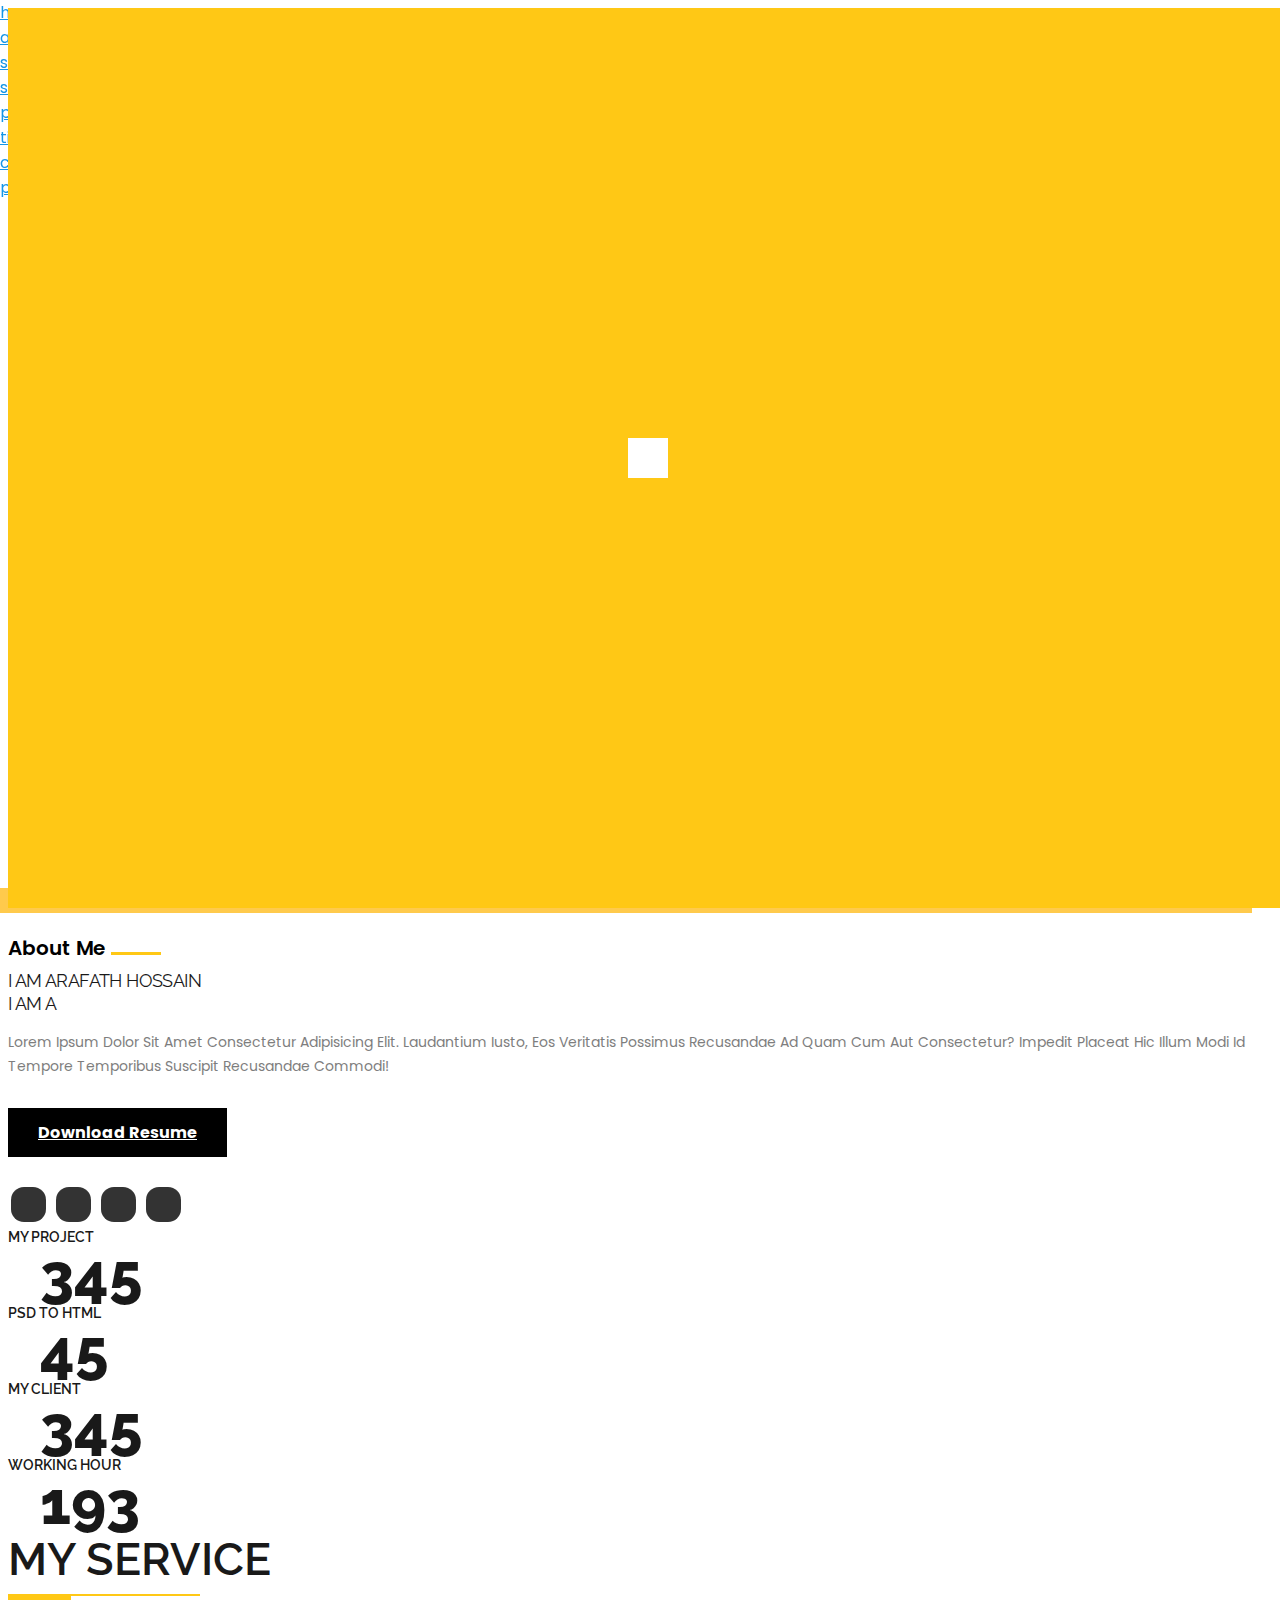
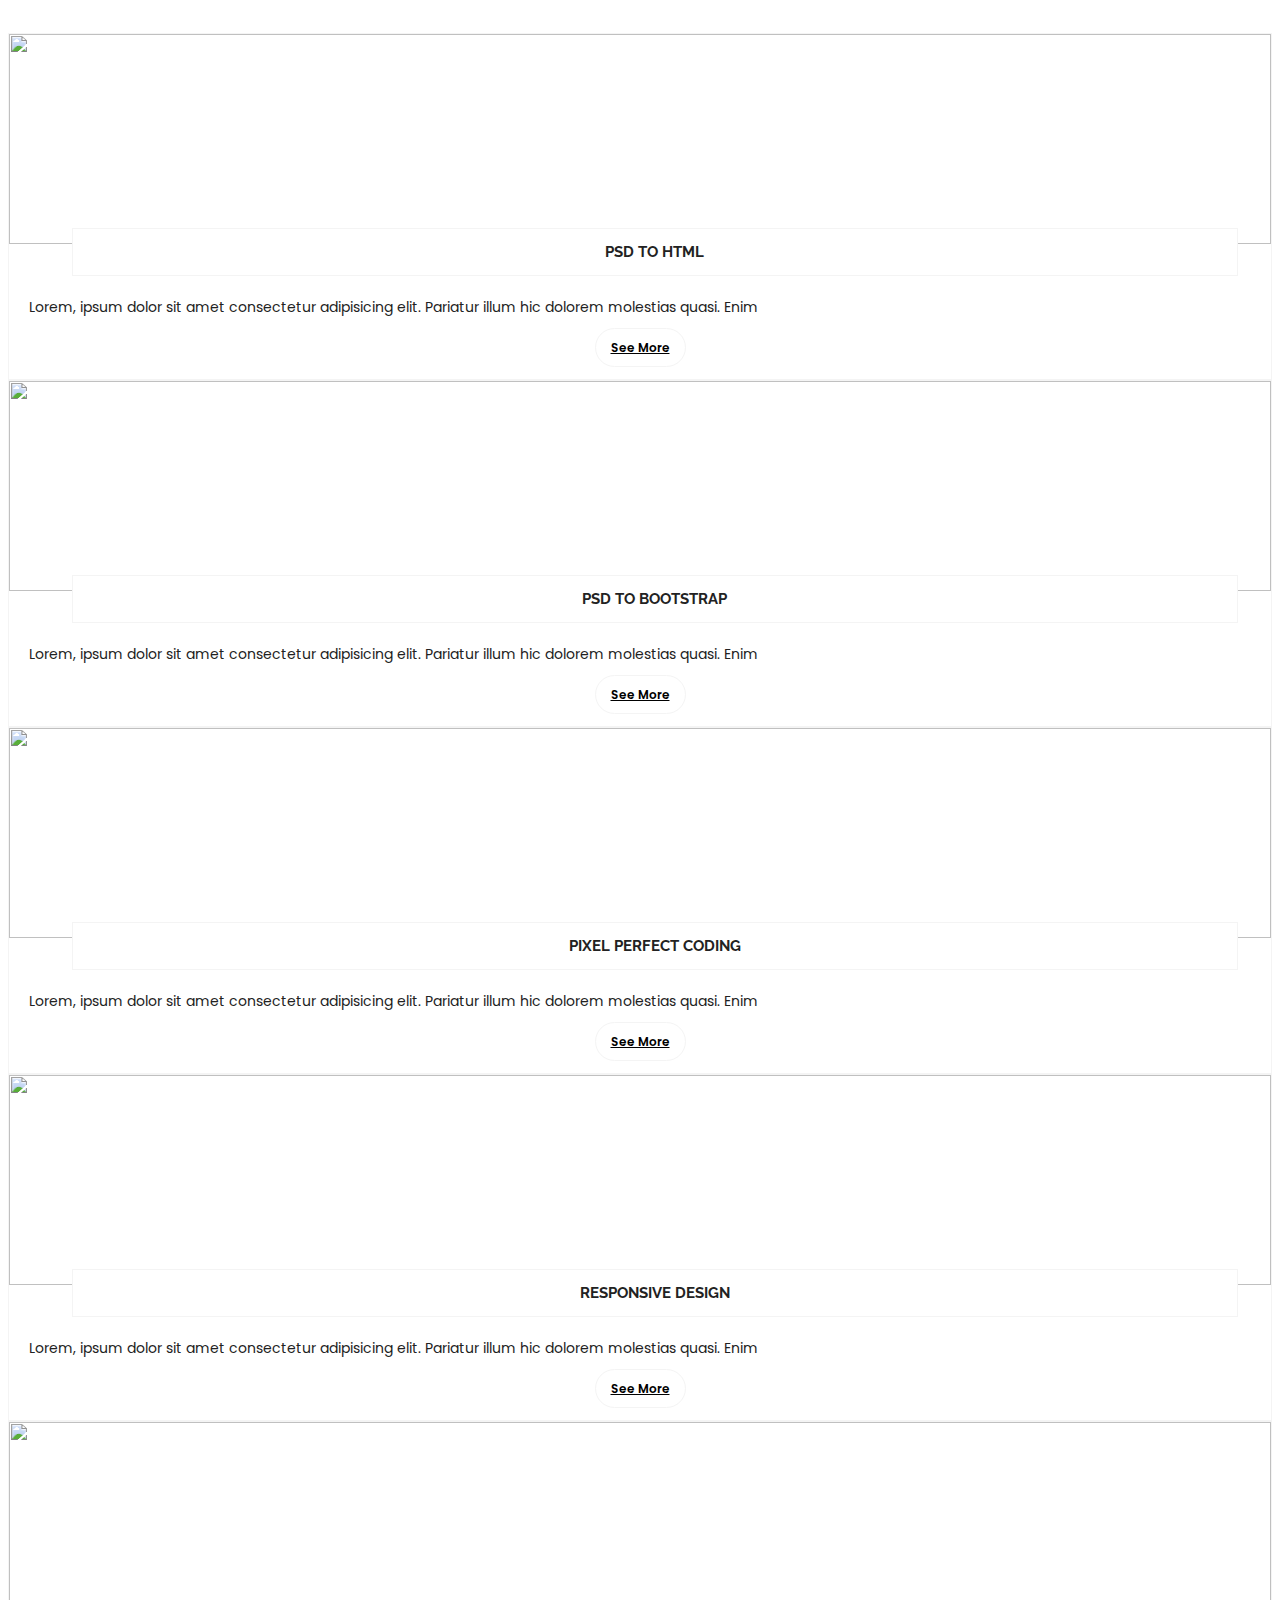
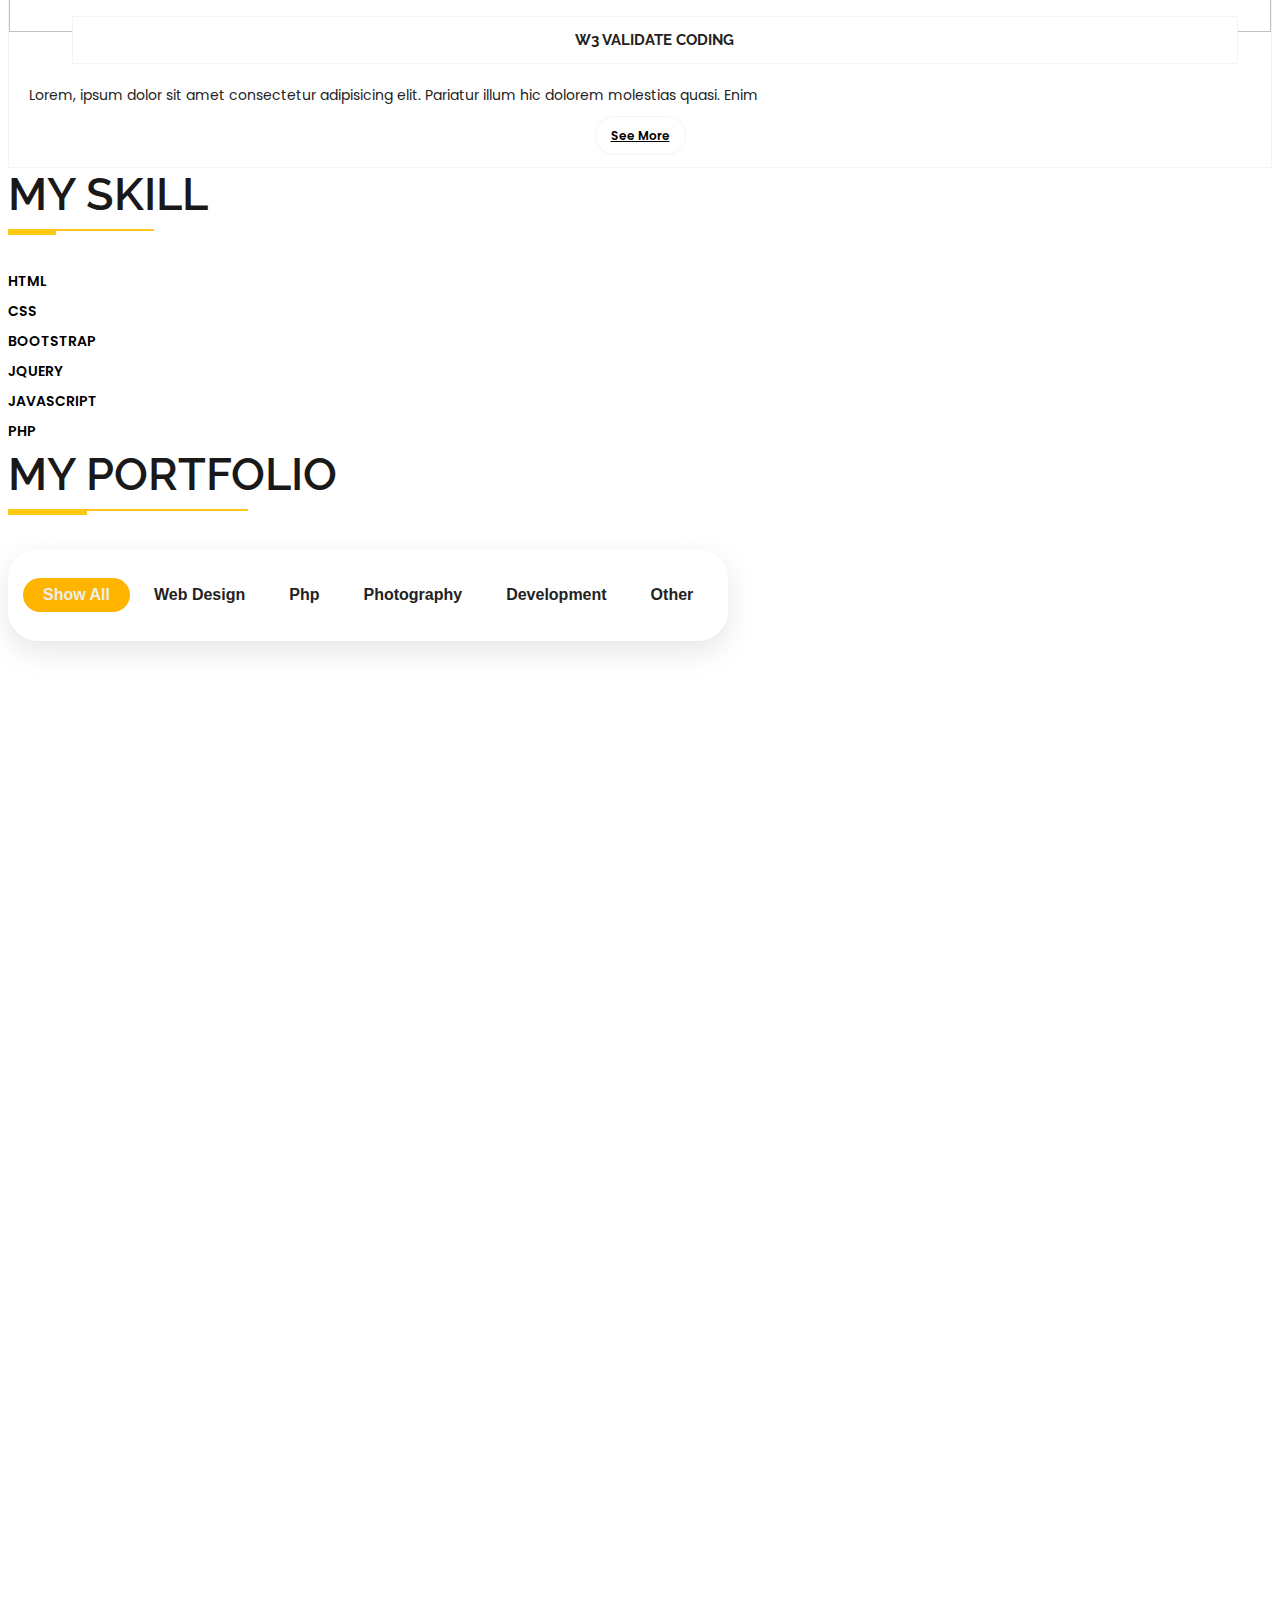
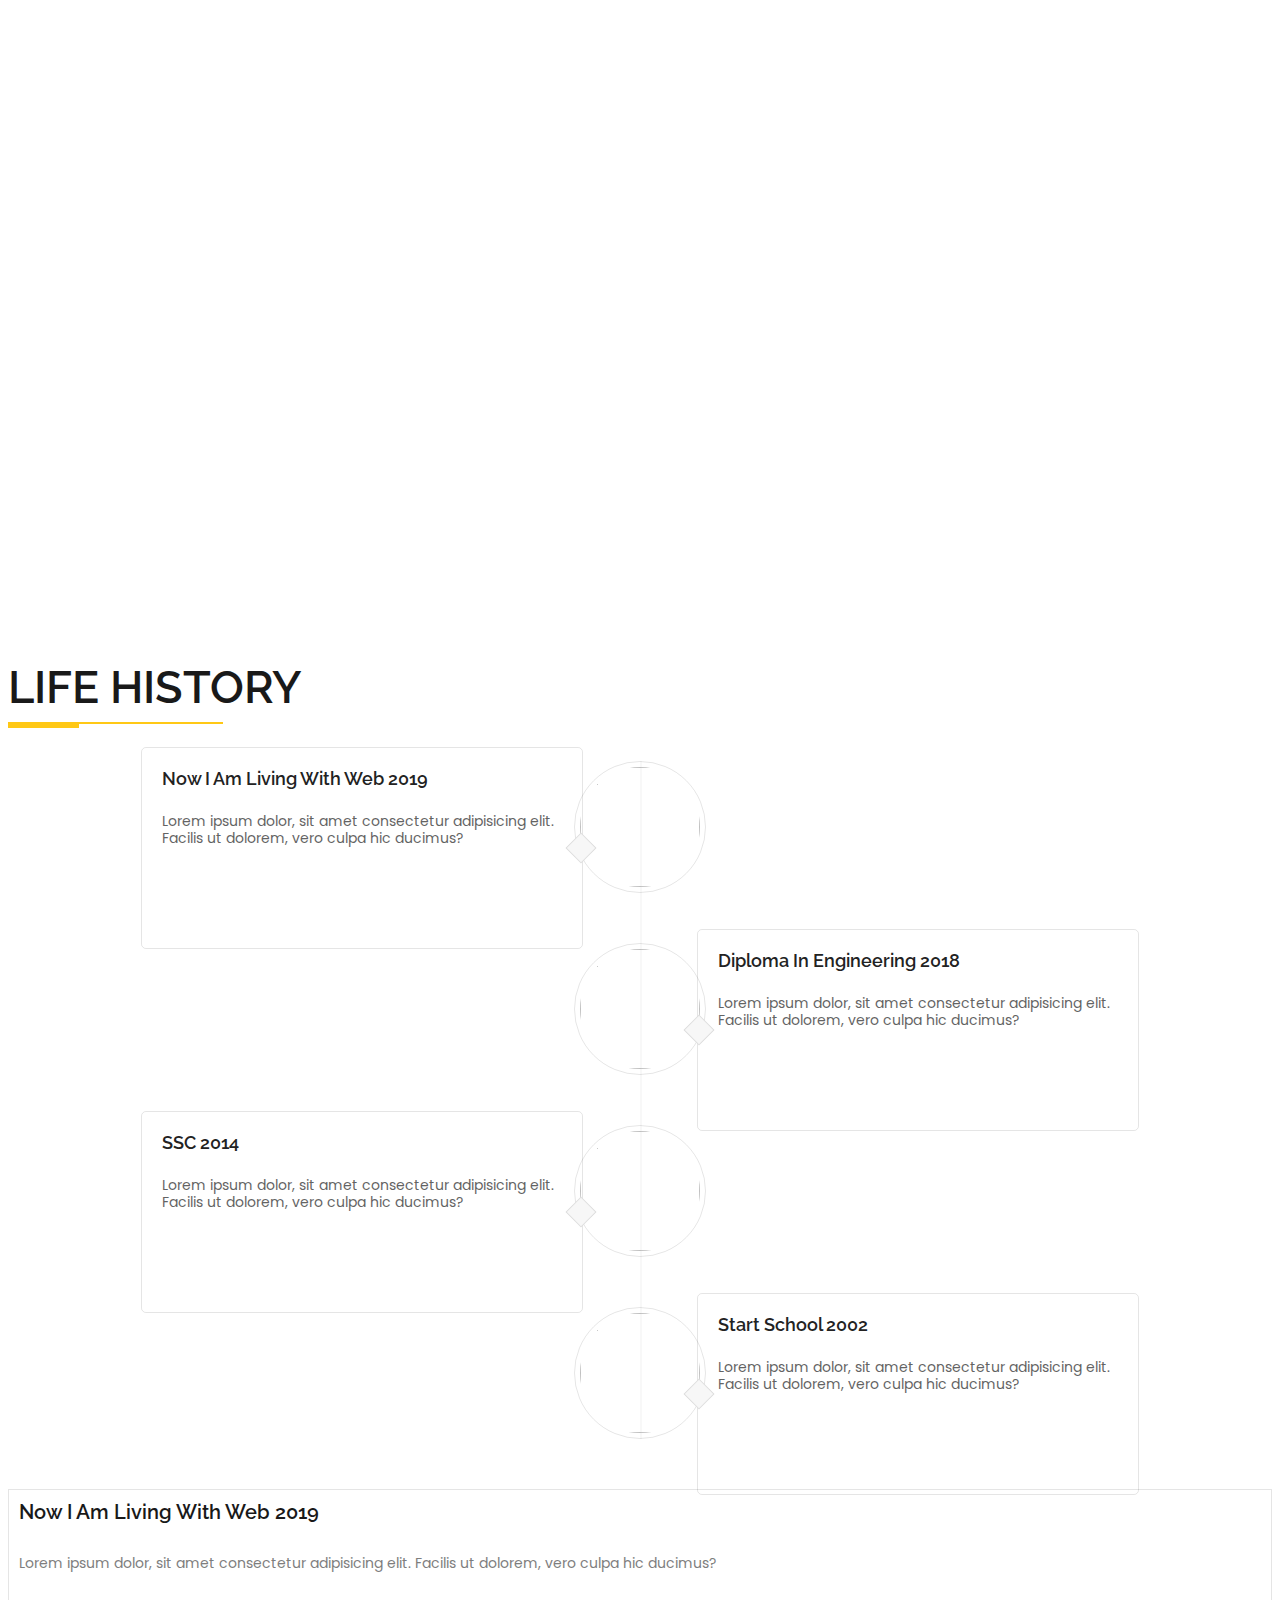
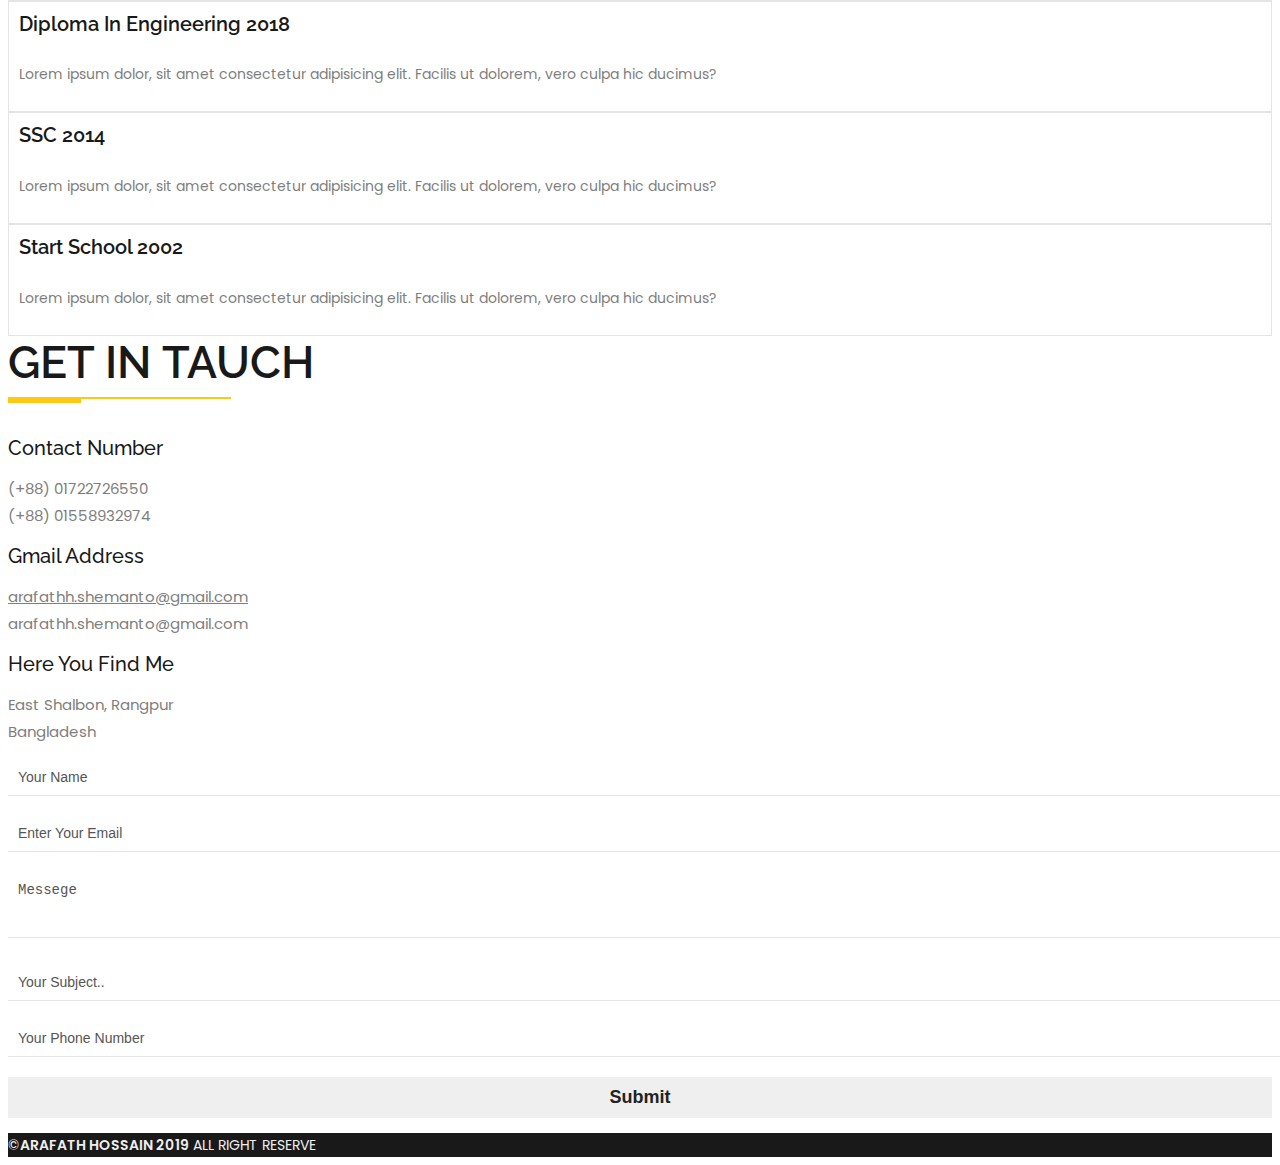
==== commit 78bbe84a: "Update index.html" ====
--- a/index.html
+++ b/index.html
@@ -128,6 +128,7 @@
                                     <li><a data-scroll-nav="4" href="#">portfolio</a></li>
                                     <li><a data-scroll-nav="5" href="#">timeline</a></li>
                                     <li><a data-scroll-nav="6" href="#">contact</a></li>
+                                    <li><a target="_blank" href="portfolio.html">psd to html</a></li>
                                 </ul>
                             </nav>
                         </div>
